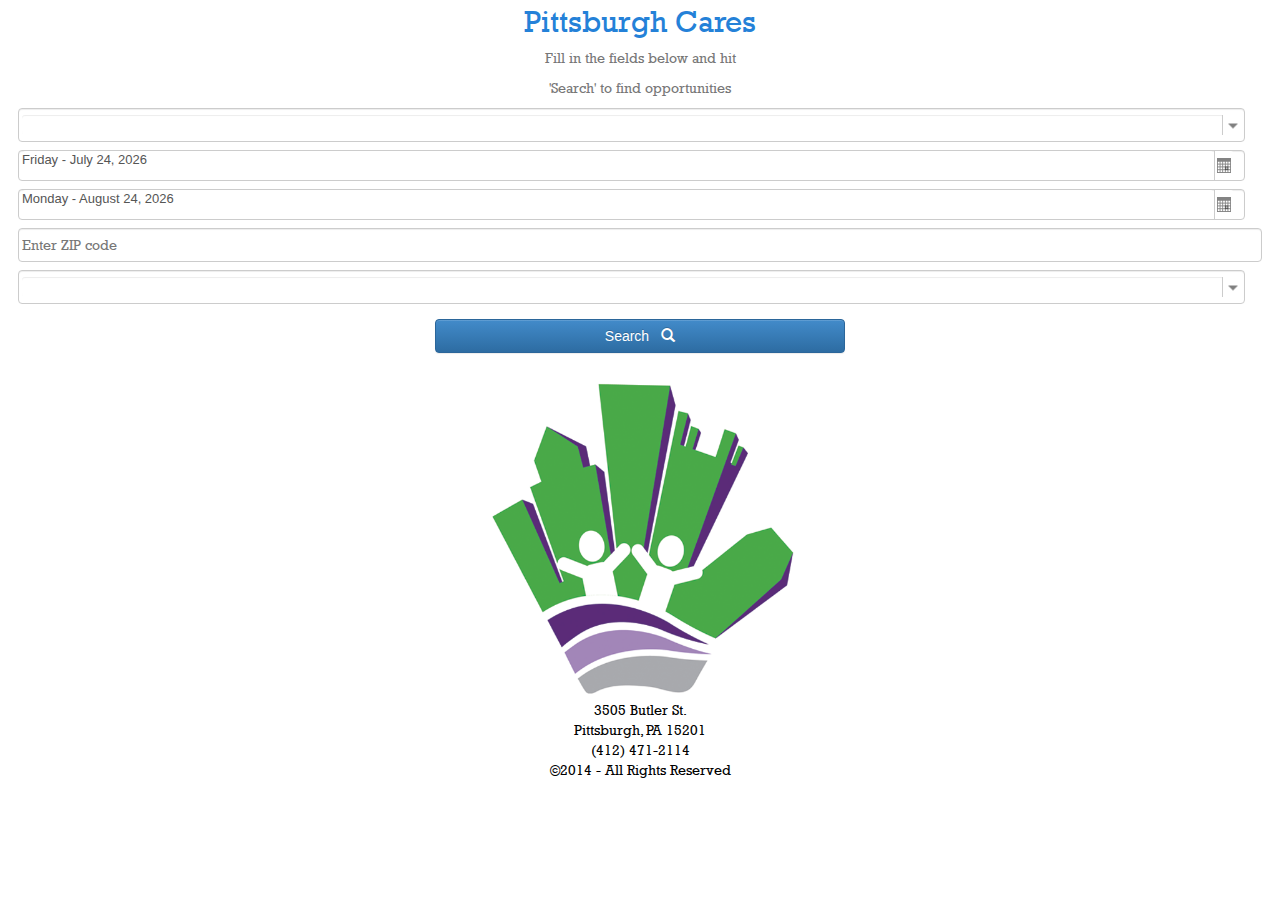
==== src/main/webapp/index.html @ 7ffadb5d "List format working now" ====
<!DOCTYPE html>
<html lang="en">
    <head>
        <title>Pittsburgh Cares Mobile</title>
        <meta http-equiv="Content-Type" content="text/html; charset=UTF-8">

        <meta name="viewport" content="width=device-width, initial-scale=1.0">
        <link href="js/bootstrap/css/bootstrap.css" rel="stylesheet">
        <link href="js/bootstrap/css/bootstrap-theme.css" rel="stylesheet">
        <link href="js/jqwidgets/styles/jqx.base.css" rel="stylesheet" type="text/css"/>
        <link href="js/jqwidgets/styles/jqx.bootstrap.css" rel="stylesheet" type="text/css"/>

        <script src="js/jquery/jquery-2.1.1.js"></script>
        <script src="js/angular/angular.js"></script>
        <script src="js/angular/angular-route.js"></script>
        <script src="js/bootstrap/js/bootstrap.js"></script>
        <script src="js/moment/moment.js"></script>
        <script src="js/jqwidgets/jqxcore.js"></script>
        <script src="js/jqwidgets/jqxdata.js"></script>
        <script src="js/jqwidgets/jqxbuttons.js"></script>
        <script src="js/jqwidgets/jqxdatetimeinput.js"></script>
        <script src="js/jqwidgets/jqxcalendar.js"></script>
        <script src="js/jqwidgets/jqxscrollbar.js"></script>
        <script src="js/jqwidgets/jqxlistbox.js"></script>
        <script src="js/jqwidgets/jqxcombobox.js"></script>
        <script src="js/jqwidgets/jqxtabs.js"></script>
        <script src="js/jqwidgets/jqxangular.js"></script>
        <script src="js/jqwidgets/jqxtooltip.js"></script>
        <script src="js/jqwidgets/globalization/globalize.js"></script>

        <link href="css/pghcares.css" rel="stylesheet">
        <script src="js/module.js" type="text/javascript"></script>
        <script src="js/testdata.js" type="text/javascript"></script>
        <script src="js/searchController.js" type="text/javascript"></script>
        <script src="js/listController.js" type="text/javascript"></script>
        <script src="js/detailsController.js" type="text/javascript"></script>
    </head>
    
    <body ng-app="PGHCaresPhase1">
        <div ng-view class='fill'></div>
    </body>
</html>
---- src/main/webapp/js/jqwidgets/styles/jqx.base.css ----
/*Rounded Corners*/
/*top-left rounded Corners*/
.jqx-rc-tl
{
    -moz-border-radius-topleft: 3px;
    -webkit-border-top-left-radius: 3px;
    border-top-left-radius: 3px;
}
/*top-right rounded Corners*/
.jqx-rc-tr
{
    -moz-border-radius-topright: 3px;
    -webkit-border-top-right-radius: 3px;
    border-top-right-radius: 3px;
}
/*bottom-left rounded Corners*/
.jqx-rc-bl
{
    -moz-border-radius-bottomleft: 3px;
    -webkit-border-bottom-left-radius: 3px;
    border-bottom-left-radius: 3px;
}
/*bottom-right rounded Corners*/
.jqx-rc-br
{
    -moz-border-radius-bottomright: 3px;
    -webkit-border-bottom-right-radius: 3px;
    border-bottom-right-radius: 3px;
}
/*top rounded Corners*/
.jqx-rc-t
{
    -moz-border-radius-topleft: 3px;
    -webkit-border-top-left-radius: 3px;
    border-top-left-radius: 3px;
    -moz-border-radius-topright: 3px;
    -webkit-border-top-right-radius: 3px;
    border-top-right-radius: 3px;
}
/*bottom rounded Corners*/
.jqx-rc-b
{
    -moz-border-radius-bottomleft: 3px;
    -webkit-border-bottom-left-radius: 3px;
    border-bottom-left-radius: 3px;
    -moz-border-radius-bottomright: 3px;
    -webkit-border-bottom-right-radius: 3px;
    border-bottom-right-radius: 3px;
}
/*right rounded Corners*/
.jqx-rc-r
{
    -moz-border-radius-topright: 3px;
    -webkit-border-top-right-radius: 3px;
    border-top-right-radius: 3px;
    -moz-border-radius-bottomright: 3px;
    -webkit-border-bottom-right-radius: 3px;
    border-bottom-right-radius: 3px;
}
/*left rounded Corners*/
.jqx-rc-l
{
    -moz-border-radius-topleft: 3px;
    -webkit-border-top-left-radius: 3px;
    border-top-left-radius: 3px;
    -moz-border-radius-bottomleft: 3px;
    -webkit-border-bottom-left-radius: 3px;
    border-bottom-left-radius: 3px;
}
/*all rounded Corners*/
.jqx-rc-all
{
    -moz-border-radius: 3px;
    -webkit-border-radius: 3px;
    border-radius: 3px;
}
/*reset rounded corners*/
.jqx-rc-reset
{
    -moz-border-radius: 0px !important;
    -webkit-border-radius: 0px !important;
    border-radius: 0px !important;
}

/*Reset Style*/
.jqx-reset
{
    padding: 0;
    margin: 0;
    border: none;
    background: transparent;
    outline: none;
    box-sizing: content-box;
}
.jqx-clear {
    align:left; valign:top; left: 0px; top: 0px; -webkit-appearance: none !important; outline: none !important; padding: 0px; margin: 0px;
}
.jqx-popup {
    box-sizing: content-box;
}
.jqx-position-reset {
    position: static !important; 
}
.jqx-border-reset {
    border: none !important;
}
.jqx-overflow-hidden {
    overflow: hidden !important;
}
.jqx-position-relative {
    position: relative !important;
}
.jqx-position-absolute {
    position: absolute !important;
}
.jqx-max-size {
    width: 100% !important;
    height: 100% !important;
}
.jqx-background-reset {
    background: transparent !important;
}
/*Disable browser selection*/
.jqx-disableselect
{
    -webkit-user-select: none;
    -khtml-user-select: none;
    -moz-user-select: none;
    -o-user-select: none;
    user-select: none;
    -ms-user-select:none;
    -webkit-touch-callout:none;
}
.jqx-enableselect {
    -webkit-user-select: text;
    -khtml-user-select: text;
    -moz-user-select: text;
    -o-user-select: auto;
    -ms-user-select:text;
    user-select:all;
}
.jqx-hideborder
{
    border: none !important;
}
.jqx-hidescrollbars
{
    overflow: hidden !important;
}
/*jqxButton, jqxToggleButton, jqxRepeatButton Style*/
.jqx-button{outline: none; border: 1px solid transparent; padding: 3px; text-align: center; vertical-align: central; margin: 0 0 0 0; cursor: default; }
button.jqx-button, input[type=button].jqx-button,  input[type=submit].jqx-button {
    box-sizing: border-box !important; -moz-box-sizing: border-box !important; 
}

.jqx-buttongroup{}
.jqx-group-button-normal {
    vertical-align: middle;
    text-align: center;
}
/*applied to the link button's anchor element.*/
.jqx-link
{
    text-decoration: none;
    color: #111111;
}

/*shows elements.*/
.jqx-visible
{
    display: block;
}
/*hides elements.*/
.jqx-hidden
{
    display: none;
}
.jqx-widget, .jqx-widget-content, .jqx-widget-header, .jqx-fill-state-normal {
    line-height: 1.231;
}
/*jqxGauge Style*/
.jqx-gauge-label, .jqx-gauge-caption
{
    fill: #333333;
    color: #333333;
    font-size: 11px;
    font-family: Verdana;
}
/*jqxChart Style*/
.jqx-chart-axis-text,
.jqx-chart-label-text, 
.jqx-chart-tooltip-text, 
.jqx-chart-legend-text
{
    fill: #333333;
    color: #333333;
    font-size: 11px;
    font-family: Verdana;
}
.jqx-chart-axis-description
{
    fill: #555555;
    color: #555555;
    font-size: 11px;
    font-family: Verdana;
}
.jqx-chart-title-text
{
    fill: #111111;
    color: #111111;
    font-size: 14px;
    font-weight: bold;
    font-family: Verdana;
}
.jqx-chart-title-description
{
    fill: #111111;
    color: #111111;
    font-size: 12px;
    font-weight: normal;
    font-family: Verdana;
}

/*applied to the Grid's element.*/
.jqx-grid
{
    overflow: hidden;
    border-style: solid;
    border-width: 1px;
}
/*applied to the Pager.*/
.jqx-grid-pager
{
    border: none;
    border-top: 1px solid transparent;
}
/*applied to the Top Pager.*/
.jqx-grid-pager-top
{
    border: none;
    border-bottom: 1px solid transparent;
}
.jqx-grid-pager-number{
    padding: 2px 5px;
    text-decoration: none;
    margin: 1px;
    border: 1px solid transparent;
    color: inherit !important;
    *color: expression(this.parentNode.currentStyle['color']) !important;     
    outline: none;
    font-weight: normal !important;
}

/*applied to the Grid's bottom-right area between the horizontal and vertical scrollbars.*/
.jqx-grid-bottomright
{
   
}
/*applied to the Grid's header area.*/
.jqx-grid-header 
{
    border-style: solid;
    border-width: 0px 0px 1px 0px;
    overflow: hidden;
    border-color: transparent;
    margin: 0px;
    padding: 0px;
 }
 /*applied to the columns.*/
.jqx-grid-column-header, .jqx-grid-columngroup-header {
    border-style: solid;
    border-width: 0px 1px 0px 0px;
    border-color: transparent;
    white-space: nowrap;
    border-style: solid;
    font-weight: normal;  
    overflow: hidden;
    text-align: left;
    padding: 0px;
    margin: 0px;
 }
.jqx-grid-column-header-rtl, .jqx-grid-columngroup-header-rtl {
    border-width: 0px 0px 0px 1px;
}
.jqx-grid-columngroup-header {
    border-bottom-width: 1px;
    border-left-width: 1px;
}
 /*applied to the column's button.*/
 .jqx-grid-column-menubutton {
    border-style: solid;
    border-width: 0px 0px 0px 1px;
    border-color: transparent;
    background-image: url('images/menubutton.png');
    background-repeat: no-repeat;
    background-position: center;
    cursor: pointer;
 }
.jqx-grid-column-menubutton-rtl {
    border-width: 0px 1px 0px 0px;
}
 /*applied to the column's sort button when the sort order is ascending.*/
 .jqx-grid-column-sortascbutton {
    border: none;
    background-image: url('images/sortascbutton.png');
    background-repeat: no-repeat;
    background-position: center;
    cursor: pointer;
 }
 /*applied to the column's sort button when the sort order is descending.*/
  .jqx-grid-column-sortdescbutton {
    border: none;
    background-image: url('images/sortdescbutton.png');
    background-repeat: no-repeat;
    background-position: center;
    cursor: pointer;
 }
  /*applied to the column's filter button.*/
  .jqx-grid-column-filterbutton
 {
    border: none;
    background-image: url('images/filter.png');
    background-repeat: no-repeat;
    background-position: center;
 }
  /*applied to the column's resize line.*/
 .jqx-grid-column-resizeline {
   border-right: 1px dotted #555; 
 }
 /*applied to the validation popup during cell editing.*/
 .jqx-grid-validation
 {
    background: #df2227 !important;
    color: #fff  !important;
    padding: 4px 8px;
 }
.jqx-grid-validation-label {
    color: #fff !important;
    background: #df2227 !important;
    border: 1px solid #df2227 !important;    
}
  .jqx-grid-validation-arrow-up
 {
    background-image: url('images/red_arrow_up.png');
    background-repeat: no-repeat;
    background-position: center center;
 }
  .jqx-grid-validation-arrow-down
 {
    background-image: url('images/red_arrow_down.png');
    background-repeat: no-repeat;
    background-position: center center;
 }
  /*applied to the column's resize start line.*/
  .jqx-grid-column-resizestartline {
   border-right: 1px solid #444; 
 }
  /*applied to the sort ascending menu item in the Grid's Context Menu*/
 .jqx-grid-sortasc-icon
 {
    background-image: url('images/sortasc.png');
    background-repeat: no-repeat;
    background-position: left center;
    width: 16px;
    height: 16px;
    float: left;
    margin-left: -4px;
    margin-right: 4px;
 }
  /*applied to the sort ascending menu item in the Grid's Context Menu*/
 .jqx-grid-sortdesc-icon
 {
    background-image: url('images/sortdesc.png');
    background-repeat: no-repeat;
    background-position: left center;
    width: 16px;
    height: 16px;
    float: left;
    margin-left: -4px;
    margin-right: 4px;
 }
  /*applied to the grid menu's sort remove item/*/
 .jqx-grid-sortremove-icon
 {
    background-image: url('images/sortremove.png');
    background-repeat: no-repeat;
    background-position: left center;
    width: 16px;
    height: 16px;
    float: left;
    margin-left: -4px;
    margin-right: 4px;
 }
   /*applied to the grouping column's drag and drop item when the drop operation is allowed.*/
 .jqx-grid-drag-icon
 {
    background-image: url('images/drag.png');
    background-repeat: no-repeat;
    background-position: left center;
    width: 16px;
    height: 16px;
 }
   /*applied to the grouping column's drag and drop item when the drop operation is not allowed.*/
 .jqx-grid-dragcancel-icon
 {
    background-image: url('images/dragcancel.png');
    background-repeat: no-repeat;
    background-position: left center;
    width: 16px;
    height: 16px;
 }
 /*applied to the 'group by' menu item.*/
 .jqx-grid-groupby-icon
 {
    background-repeat: no-repeat;
    background-position: left center;
    width: 16px;
    height: 16px;
    float: left;
    margin-left: -4px;
    margin-right: 4px;
 }
/*applied to the column anchor tags.*/
 .jqx-grid-column-header a:link, .jqx-grid-column-header a:visited
 {
    display: block;
    margin: 4px;
    height: 18px;
    line-height: 18px !important;
    color: inherit;
    outline: 0 none;
    text-decoration: none;
    cursor: pointer;
}
.jqx-grid-toolbar a:link, .jqx-grid-toolbar a:visited {
    margin: 4px;
    height: 18px;
    line-height: 18px !important;
    color: inherit;
    outline: 0 none;
    text-decoration: none;
    cursor: pointer;
}
/*applied to the groups header area.*/
 .jqx-grid-groups-header, .jqx-grid-toolbar {
    border-style: solid;
    border-width: 0px 0px 1px 0px;
    border-color: #aaa;
    white-space: nowrap;
    overflow: hidden;
    text-align: left;
    padding: 0px;
    margin: 0px;
 }
/*applied to a grouping row.*/
 .jqx-grid-groups-row {
    font-weight:bold;
    white-space: nowrap;
    text-align: left;
    padding: 0px;
    top: 50%;
    margin-top: -8px;
 }
 /*applied to the row details.*/
 .jqx-grid-groups-row-details {
    font-weight: normal;
 }
 /*applied to a grouping column.*/
 .jqx-grid-group-column 
 {
    border: 1px solid transparent;
    white-space: nowrap;
    border-style: solid;
    font-weight: normal;  
    overflow: hidden;
    text-align: left;
    padding: 0px;
    margin: 0px;
 }
 /*applied to the lines between the group columns.*/
  .jqx-grid-group-column-line
 {
    background: #aaa;
 }
 /*applied to the drop line indicators displayed in the grouping header.*/
  .jqx-grid-group-drag-line
 {
    background: #80be09;
 }
 /*applied to the anchor tags inside a grouping column.*/
 .jqx-grid-group-column  a:link{
    display: block;
    margin: 4px;
    height: 18px;
    line-height: 18px !important;
    outline: 0 none;
    text-decoration: none;
    cursor: pointer;
    color: inherit;
    *color: expression(this.parentNode.currentStyle['color']);     
}
 .jqx-grid-group-column  a:visited{
    color: inherit;
    display: block;
    margin: 4px;
    height: 18px;
    line-height: 18px !important;
    outline: 0 none;
    text-decoration: none;
    cursor: pointer;
     *color: expression(this.parentNode.currentStyle['color']);    
}
/*applied to a grid cell*/
.jqx-grid-cell {
    border-style: solid;
    border-width: 0px 1px 1px 0px;
    margin-right: 1px;
    margin-bottom: 1px;
    border-color: transparent;  
    background: #fff;
    white-space: nowrap;
    font-weight: normal; 
    font-size: inherit;
    overflow: hidden; 
    position: absolute !important; 
    height: 100%; 
 }
.jqx-grid-cell-locked {
    color: #aaa !important;
}
/*applied to a grid cell that is part of a rows group.*/
 .jqx-grid-group-cell{ 
    overflow: hidden; 
    position: absolute !important; 
    height: 100%; 
    background: #fff;
 }
/*applied to the grid cells in the sort column*/
 .jqx-grid-cell-sort {
    background-color: #f0f0f0;
 }

 /*applied to the grid cells in the filter column*/
 .jqx-grid-cell-filter {
    background-color: #e6e6e6;
 }
 /*applied to the grid cells area.*/
.jqx-grid-content {
    border-style: solid;
    border-width: 0px 0px 0px 0px;
    border-color: transparent;
    white-space: nowrap;
    overflow: hidden;
 }
 /*applied to a grid cell that is part of a rows group.*/
.jqx-grid-group-cell, .jqx-grid-empty-cell {
    border-style: solid;
    border-width: 0px 0px 1px 0px;
    white-space: nowrap;
    font-weight: normal;   
 }
.jqx-widget .jqx-grid-cleared-cell, .jqx-grid-cleared-cell {
    border: transparent !important;
}
.jqx-grid-cell-wrap {white-space: normal;}

.jqx-tree-grid-indent {
    width: 14px;
    display: inline-block;
    height: 8px;
    overflow: hidden;
    vertical-align: top;
}
.jqx-tree-grid-title {
    text-decoration: none;
    vertical-align: top;
    white-space: nowrap;
    overflow: hidden;
    text-overflow: ellipsis;
}
.jqx-tree-grid-collapse-button, .jqx-tree-grid-expand-button {
    display: inline-block;
    margin-top: 2px;
    margin-right: 0px;
    position: relative;
    width: 14px;
    height: 13px;   
    vertical-align: top;
}
.jqx-tree-grid-checkbox {
   float: none !important; 
   width: 14px;
   height: 14px;
   cursor: pointer;
   margin-right: 2px !important;
   margin-left: 2px !important;
}
.jqx-tree-grid-icon {
   float: none !important; 
   width: 14px;
   height: 14px;
   margin-right: 4px;
}
.jqx-tree-grid-icon-rtl {
   margin-right: 0px;
   margin-left: 4px;
}
.jqx-tree-grid-icon-size {
   width: 14px;
   height: 14px;
   line-height: 16px;
}

.jqx-tree-grid-checkbox-tick {
    width: 100%;
    height: 100%;
}
.jqx-tree-grid-expand-button {
    height: 10px;
    width: 14px;
    vertical-align: top;
}

/*applied to a cell in jqxDataTable*/
.jqx-cell {
    min-height: 23px;
    padding: 6px 4px;
    margin: 0;
    border-collapse: separate;
    border-spacing: 0px;
    overflow: hidden;
    text-overflow: ellipsis;
    border: 1px solid transparent;
    border-top-width: 0px;
    border-left-width: 0px;
    box-sizing: border-box;
    -moz-box-sizing: border-box;
    white-space: normal;
    line-height: 1.231;
}
.jqx-grid-cell-nowrap {white-space: nowrap;}

.jqx-cell-editor {
    padding-left: 4px !important;
    padding-right: 3px !important;
}
.jqx-left-align {
    text-align: left;
}
.jqx-center-align {
    text-align: center;
}
.jqx-right-align {
    text-align: right;
}

.jqx-grid-table .jqx-grid-cell {
    position: static !important;
    zoom: 1;
}
/*applied to the Grid's Table element.*/
.jqx-grid-table {
    font-size: 13px;
    table-layout: fixed;
    margin: 0px;
    padding: 0px;
    border-collapse: separate;
    border-spacing: 0px;
    -webkit-overflow-scrolling: touch;
    outline: none;
    zoom: 1;
    empty-cells: show;
    border-right: 1px solid #aaa;
    line-height: 1.231;
    width: auto;
    border: none;
}
.jqx-grid-table-rtl {
    border-left-width: 1px;
    border-right-width: 0px;
}
.jqx-details table {
   border-collapse: collapse;
   table-layout: fixed;
   border-spacing: 0px;
}

 /*applied to a grid cell that is part of a details row and grouping is enabled.*/
.jqx-grid-group-details-cell {

 }
 /*applied to a grid cell that is part of a details row.*/
.jqx-grid-details-cell {
    border-width: 0px 1px 0px 0px;
 }
  /*applied to a grid cell. Represents the alternating cell background.*/
.jqx-grid-cell-alt {
    background: #f9f9f9;  
 }
/*applied to a sorted and alternating grid cell*/
.jqx-grid-cell-sort-alt {
    background-color: #e5e5e5;
 }/*applied to a sorted and alternating grid cell*/
.jqx-grid-cell-filter-alt {
    background-color: #f0f0f0;
 }
  /*applied to a pinned grid cell.*/
.jqx-grid-cell-pinned {
    background-color: #e5e5e5;
 }
 /*applied to a pinned grid cell. Represents the alternating cell background.*/
.jqx-grid-cell-pinned-alt {
    background-color: #e5e5e5;
 }
 /*applied to a selected grid cell.*/
 .jqx-grid-cell-selected {
    border-left: 0px solid transparent;
 }
 .jqx-cell-rtl {
   border-left-width: 1px;
   border-right-width: 0px;
 }
 .jqx-grid-cell-rtl {
    border-width: 0px 0px 1px 1px;
 }
 .jqx-grid-table .jqx-grid-cell {
   border-width: 0px 0px 1px 1px;
 }
 .jqx-grid-table .jqx-grid-cell:first-child {
    border-left-width: 0px;
 }

  /*applied to the selection area.*/
 .jqx-grid-selectionarea {
    border: 1px solid transparent;
    opacity: 0.5;
    filter: alpha(opacity=50);
 }
 /*applied to a hovered grid cell.*/
 .jqx-grid-cell-hover {
    border-color: transparent;
 }
  /*applied to a grid cell when the grid is empty.*/
 .jqx-grid-empty-cell{ overflow: visible; border-bottom: none;}

 /*applied to the Grid when its loading the data.*/
 .jqx-grid-load
{
    padding-right: 0px;
    background-image: url(images/loader.gif);
    background-position: 50% 50%;
    background-repeat: no-repeat;  
    z-index: 9999;
    display: block;
}
/*applied to a group's collapse button.*/
.jqx-grid-group-collapse
{
    padding-right: 0px;
    background-image: url(images/icon-right.png);
    background-position: 50% 50%;
    background-repeat: no-repeat;
    cursor: pointer;
}
.jqx-grid-group-collapse-rtl
{
    padding-right: 0px;
    background-image: url(images/icon-left.png);
    background-position: 50% 50%;
    background-repeat: no-repeat;
    cursor: pointer;
}
/*applied to a group's expand button.*/
.jqx-grid-group-expand, .jqx-grid-group-expand-rtl
{
    padding-right: 0px;
    background-image: url(images/icon-down.png);
    background-position: 50% 50%;
    background-repeat: no-repeat;
    cursor: pointer;
}
/*jqxProgresBar Style*/
.jqx-progressbar
{
    overflow: hidden;
    outline: none;
    border: 1px solid transparent;
    height: 2em;
}
/*applied to the progressbar's value element*/
.jqx-progressbar-value
{
    outline: none;
    border: 0px solid transparent;
    height: 100%;
}
/*applied to the progress bar's vertical value element- when the widget's orientation is 'vertical'*/
.jqx-progressbar-value-vertical
{
    outline: none;
    border: 0px solid transparent;
    height: 100%;
    background: transparent;
}
/*applied to the progressbar's text element*/
.jqx-progressbar-text
{
    font-size: 10px;
    border: none;
}
/*applied to the progress bar when the widget is in disabled state*/
.jqx-progressbar-disabled
{
    outline: none;
    border: 1px solid transparent; 
    height: 2em;
}

/*jqxMenu Style*/
.jqx-menu
{
    border: 1px solid transparent;
    float: none;
    margin: 0px;
    height: 100%;
    padding: 0px;
    overflow: hidden;
    text-align: left;
}
.jqx-menu-dropdown-column
{
    float: left;
}
/*applied to the menu when it is horizontal. Sets the menu's background*/
.jqx-menu-horizontal
{
    margin: 0px;
    padding: 0px;
    overflow: hidden;
    text-align: center;
}
/*applied to the menu when it is vertical. Sets the menu's background*/
.jqx-menu-vertical
{
    text-align: left;
}
/*applied to the sub menu. Sets the sub menu's background*/
.jqx-menu-dropdown
{
    left: 100%;
    margin: 0px;
    padding: 0px;
    right: 0;
    overflow: hidden;
    display: none;
    float: none;
    width: 150px;
    border-style: solid;
    border-width: 1px;
    text-align: left;
    padding: 2px;
}
/*applied to the sub menu's ul elements.*/
.jqx-menu-dropdown ul
{
    left: 100%;
    margin: 0px;
    padding: 0px;
    right: 0;
    overflow: hidden;
    border: none;
}
/*applied to the menu's ul elements.*/
.jqx-menu ul
{
    left: 100%;
    margin: 0px;
    padding: 2px;
    right: 0;
    overflow: hidden;
    background-color: transparent;
    border: none;
}
/*applied to the menu's li elements.*/
.jqx-menu li, .jqx-menu-dropdown li
{
    line-height: 1.3 !important;
}
/*applied to the top level menu items.*/
.jqx-menu-item-top
{
    border: 1px solid transparent;
    text-indent: 0;
    list-style: none;
    padding: 4px 8px 4px 8px;
    left: 100%;
    overflow: hidden;
    color: inherit;
    right: 0;
    margin: 0px 1px 0px 1px;
    cursor: pointer;
}
/*applied to the sub menu items.*/
.jqx-menu-item
{
    border: 1px solid transparent;
    text-indent: 0;
    list-style: none;
    padding: 4px 8px 4px 8px;
    margin: 1px;
    float: none;
    overflow: hidden;
    left: 100%;
    color: inherit;
    right: 0;
    text-align: left;
    cursor: pointer;
    *color: expression(this.parentNode.currentStyle['color']);     
}
/*applied to a sub menu item when the mouse is over the item.*/
.jqx-menu-item-hover
{
    color: inherit;
    right: 0;
    list-style: none;
    margin: 1px;
    left: 100%;
    padding: 4px 8px 4px 8px;
    text-align: left;
    cursor: pointer;
    *color: expression(this.parentNode.currentStyle['color']);     
}
/*applied to a top-level menu item when the mouse is over it.*/
.jqx-menu-item-top-hover
{
    color: inherit;
    right: 0;
    list-style: none;
    margin: 0px 1px 0px 1px;
    left: 100%;
    padding: 4px 8px 4px 8px;
    top: 50%;
    cursor: pointer;
    *color: expression(this.parentNode.currentStyle['color']);     
}
/*applied to a sub menu item when its sub menu is opened.*/
.jqx-menu-item-selected
{
    right: 0;
    list-style: none;
    margin: 1px;
    left: 100%;
    padding: 4px 8px 4px 8px;
    text-align: left;
    cursor: pointer;
    *color: expression(this.parentNode.currentStyle['color']);     
}
/*applied to a disabled sub menu item.*/
.jqx-menu-item-disabled
{

}
/*applied to a top-level menu item when its sub menu is opened.*/
.jqx-menu-item-top-selected
{
    right: 0;
    list-style: none;
    margin: 0px 1px 0px 1px;
    left: 100%;
    padding: 4px 8px 4px 8px;
    cursor: pointer;
}
/*applied to the menu separator items.*/
.jqx-menu-item-separator
{
    text-indent: 0;
    background-color: #ddd;
    border: none;
    list-style: none;
    height: 1px;
    line-height:0 !important;
    padding: 0px;
    margin: 1px 2px 1px 2px;
    float: none;
    overflow: hidden;
    left: 100%;
    color: inherit;
    right: 0;
    font-size: 1px;
}
/*applied to a sub menu item when it has sub menu items. Displays right arrow icon.*/
.jqx-menu-item-arrow-right
{
    background-image: url(images/icon-right.png);
}
/*applied to a sub menu item when it has sub menu items. Displays down arrow icon.*/
.jqx-menu-item-arrow-down
{
    background-image: url(images/icon-down.png);
}
/*applied to a sub menu item when it has sub menu items. Displays up arrow icon.*/
.jqx-menu-item-arrow-up
{
    background-image: url(images/icon-up.png);
}
.jqx-menu-minimized {
    position: relative;
}
.jqx-menu-title {
    position: relative;
    float: right;
    margin-top: 4px;
    padding-top: 4px;
    padding-right: 20px;
}
.jqx-menu-minimized-button
{
    background-image: url('images/icon-menu-minimized.png');
    background-repeat: no-repeat;
    background-position: left center;
    height: 24px;
    width: 24px;
    padding: 0px;
    margin-left: 7px;
    margin-top: 4px;
    float : left;
}
.jqx-menu-ul-minimized {
    display: normal!important;
    width: auto !important;
}
.jqx-menu-ul-minimized ul {
    margin-top: 0px;
    margin-bottom: 0px;
    padding-top: 0px;
    padding-bottom: 0px;
    -webkit-box-shadow: none !important;
    -moz-box-shadow   : none !important;
    -o-box-shadow     : none !important;
    box-shadow        : none !important;
}
.jqx-menu-minimized li:last-child {
    padding-bottom: 0px;
    margin: 0px;
}
.jqx-menu-item-arrow-right, .jqx-menu-item-arrow-down, .jqx-menu-item-arrow-up, .jqx-menu-item-arrow-right {
    background-position: 100% 50%;
    background-repeat: no-repeat;
    padding-right: 0px;
    margin-right: -8px;
    width: 17px;
    height: 15px;
}
/*applied to a sub menu item when it has sub menu items. Displays left arrow icon.*/
.jqx-menu-item-arrow-left
{
    padding-right: 0px;
    padding-left: 5px;
    width: 17px;
    height: 15px;
    background-image: url(images/icon-left.png);
    background-position: 0 50%;
    background-repeat: no-repeat;
}
/*applied to a sub menu item when it has sub menu items and its sub menu is opened. Displays right arrow icon.*/
.jqx-menu-item-arrow-right-selected
{
    background-image: url(images/icon-right.png);
}
/*applied to a sub menu item when it has sub menu items and its sub menu is opened. Displays down arrow icon.*/
.jqx-menu-item-arrow-down-selected
{
    background-image: url(images/icon-down.png);
}
/*applied to a sub menu item when it has sub menu items and its sub menu is opened. Displays up arrow icon.*/
.jqx-menu-item-arrow-up-selected
{
    background-image: url(images/icon-up.png);
}
.jqx-menu-item-arrow-right-selected, .jqx-menu-item-arrow-up-selected, .jqx-menu-item-arrow-down-selected, .jqx-menu-item-arrow-top-right {
    padding-right: 0px;
    margin-right: -8px;
    width: 17px;
    height: 15px;
    background-position: 100% 50%;
    background-repeat: no-repeat;
}
/*applied to a top-level menu item when it has sub menu items. Displays right arrow icon.*/
.jqx-menu-item-arrow-top-right
{
    background-image: url(images/icon-right.png);
}
/*applied to a sub menu item when it has sub menu items and its sub menu is opened. Displays left arrow icon.*/
.jqx-menu-item-arrow-left-selected
{
    background-image: url(images/icon-left.png);
}
/*applied to a top-level menu item when it has sub menu items. Displays left arrow icon.*/
.jqx-menu-item-arrow-top-left
{
    background-image: url(images/icon-left.png);
}
.jqx-menu-item-arrow-left-selected, .jqx-menu-item-arrow-top-left {
    background-position: 0 50%;
    background-repeat: no-repeat;
    padding-right: 0px;
    padding-left: 5px;
    width: 17px;
    height: 15px;
}
/*applied to the anchor elements*/
.jqx-menu-item a:link, .jqx-menu-item a:visited, .jqx-menu-item a:hover, .jqx-menu-item-top a:link, .jqx-menu-item-top a:visited, .jqx-menu-item-top a:hover
{
    text-decoration: none;
    color: inherit;
    outline: none;
    background-color: transparent;
    *color: expression(this.parentNode.currentStyle['color']);     
}

/*applied to the menu widget when it is disabled.*/
.jqx-menu-disabled
{
    cursor: default;
}
/*applied to the anchor elements of all disabled menu items.*/
.jqx-menu-disabled a:link
{
    cursor: default;
    text-decoration: none;
}
.jqx-menu-disabled a:visited
{
    cursor: default;
    text-decoration: none;
}
.jqx-menu-disabled a:hover
{
    cursor: default;
}
.jqx-menu-dropdown
{
    right: -1px;
}

/*jqxtree Style*/
.jqx-tree
{
    left: 100%;
    right: 0;
    float: none;
    margin: 0px;
    border-style: solid;
    border-width: 1px;
    padding: 0px;
    overflow: hidden;
    text-align: left;
    outline: none;
    white-space: nowrap;
    line-height: 14px !important;
}
/*applied to the jqxTree root UL element.*/
.jqx-tree-dropdown-root
{
    left: 100%;
    padding: 0px 5px 0px 5px;
    right: 0;
    display: block;
    float: none;
    background-color: transparent;
    border-style: solid;
    border-width: 0px;
    border-color: #fff;
    text-align: left;
    outline: none;
    white-space: nowrap;
    margin: 0px;
}
.jqx-tree-dropdown-root-rtl {
    padding: 0px 5px 0px 0px;
    text-align: right;
    float: right;
    margin: 0px;
}

/*applied to the jqxTree UL elements.*/
.jqx-tree-dropdown
{
    left: 100%;
    margin: 0px;
    padding: 0px 0px 0px 10px;
    right: 0;
     display: block;
    float: none;
    background-color: transparent;
    border-style: solid;
    border-width: 0px;
    border-color: transparent;
    text-align: left;
    outline: none;
}
.jqx-tree-dropdown-rtl {
   padding: 3px 0px 0px 0px;
   text-align: right;
}

/*applied to a tree item.*/
.jqx-tree-item
{
    border: 1px solid transparent;
    text-indent: 0;
    list-style: none;
    padding: 3px;
    margin: 0px;
    float: none;
    overflow: hidden;
    left: 100%;
    right: 0;
    text-align: left;
    cursor: default;
    text-decoration: none;
}
/*applied to the jqxTree LI elements.*/
.jqx-tree-item-li
{
    text-indent: 0;
    background-color: transparent;
    border: 0px solid transparent;
    list-style: none;
    left: 100%; 
    right: 0;
    text-align: left;
    outline: none;
    margin: 0px;
    margin-top: 1px;
    padding: 0px;
}
/*applied to the last LI elements in an UL element.*/
.jqx-tree-item-u-last
{
    margin: 0px 0px 0px 0px;
}
/*applied to a tree item when the mouse is over the item.*/
.jqx-tree-item-hover
{
    color: inherit;
    right: 0;
    padding: 3px;
    margin: 0px;
    list-style: none;
    left: 100%;
    cursor: pointer;
    text-decoration: none;
}
/*applied to a tree item when the item is selected.*/
.jqx-tree-item-selected
{
    color: inherit;
    right: 0;
    padding: 3px;
    margin: 0px;
    list-style: none;
    left: 100%;
    cursor: pointer;
    text-decoration: none;
}
.jqx-tree-item-rtl {
    text-align: right;
}
.jqx-tree-item-li-rtl {
    text-align: right;
}
/*applied to the anchor element of a tree item.*/
.jqx-tree-item a:link, .jqx-tree-item a:visited
{
    text-indent: 0;
    background-color: transparent;
    border: 0px solid transparent;
    list-style: none;
    padding: 0px;
    margin: 0px;
    float: none;
    overflow: hidden;
    left: 100%;
    color: inherit;
    right: 0;
    text-align: left;
    cursor: pointer;
    text-decoration: none;
    outline: none;
}
.jqx-tree-item-selected, .jqx-tree-item-hover a:hover
{
    color: inherit;
}
.jqx-tree-item-selected, .jqx-tree-item-hover a:visited
{
    color: inherit;
}

/*applied to a tree item when the item is disabled.*/
.jqx-tree-item-disabled
{

}
/*applied to a tree item when it has sub items and is collapsed. Displays an arrow icon next to the item.*/
.jqx-tree-item-arrow-collapse, .jqx-tree-item-arrow-collapse-hover
{
    padding-right: 0px;
    width: 17px;
    height: 17px;
    background-image: url(images/icon-right.png);
    background-position: 100% 50%;
    background-repeat: no-repeat;
    cursor: pointer;
}
.jqx-tree-item-arrow-collapse-rtl, .jqx-tree-item-arrow-collapse-hover-rtl {
    background-image: url(images/icon-left.png);
}

/*applied to a tree item when it has sub items and is expanded. Displays an arrow icon next to the item.*/
.jqx-tree-item-arrow-expand, .jqx-tree-item-arrow-expand-hover
{
    padding-right: 0px;
    width: 17px;
    height: 17px;
    background-image: url(images/icon-down.png);
    background-position: 100% 50%;
    background-repeat: no-repeat;
    cursor: pointer;
}
/*applied to the tree when it is disabled.*/
.jqx-tree-disabled
{
    cursor: default;
}
/*applied to the anchor elements in a tree when it is disabled.*/
.jqx-tree-disabled a:link
{
    cursor: default;
    text-decoration: none;
}
.jqx-tree-disabled a:visited
{
    cursor: default;
    text-decoration: none;
}
.jqx-tree-disabled a:hover
{
    cursor: default;
}


/*jqxTabs*/
.jqx-tabs
{
    outline: none;
    margin: 0 0 0 0;
    padding: 0px;
    overflow: hidden;
    background: transparent;
    border: 1px solid transparent;
}
/*applied to the tab close button.*/
.jqx-tabs-close-button
{
    outline: none;
    background-image: url(images/close.png);
    cursor: pointer;
    margin: 0 0 0 0;
    padding: 0 0 0 0;
    position: relative;
    left: 5px;
}
/*applied to the tab close button when the tab is selected.*/
.jqx-tabs-close-button-selected
{
    outline: none;
    background-image: url(images/close.png);
    cursor: pointer;
    margin: 0 0 0 0;
    padding: 0 0 0 0;
}
/*applied to the tab close button when the mouse is over the tab.*/
.jqx-tabs-close-button-hover
{
    outline: none;
    background-image: url(images/close.png);
    cursor: pointer;
    margin: 0 0 0 0;
    padding: 0 0 0 0;
}
/*applied to the tab's left scroll arrow.*/
.jqx-tabs-arrow-left
{
    outline: none;
    position: relative;
    z-index: 15;
    float: left;
    cursor: pointer;
    margin: 0 0 0 0;
    padding: 0 0 0 0;
    background-image: url('images/icon-left.png');
    background-repeat: no-repeat;
    background-position: center;
}
/*applied to the tab's right scroll arrow.*/
.jqx-tabs-arrow-right
{
    outline: none;
    position: relative;
    z-index: 15;
    background-image: url('images/icon-right.png');
    background-repeat: no-repeat;
    background-position: center;
    float: left;
    cursor: pointer;
    margin: 0 0 0 0;
    padding: 0 0 0 0;
}
.jqx-tabs-arrow-background
{
    background: #eeeeee;
}
/*applied to the tab's title.*/
.jqx-tabs-title
{
    outline: none;
    display: block;
    cursor: pointer;
    white-space: nowrap;
    left: 100%;
    right: 0;
    text-indent: 0px;
    list-style: none;
    border: 1px solid transparent;
    margin: 0px 2px 0px 0px;
    overflow: hidden;
    z-index: 1;
    padding-left: 13px;
    padding-right: 13px;
    padding-bottom: 5px;
    padding-top: 5px;
    background: transparent;
    height: auto;
    position: relative; 
}
.jqx-tabs-title-bottom
{
}
.jqx-tabs-title a:link
{
    color: inherit;
    *color: expression(this.parentNode.currentStyle['color']);    
    text-decoration: none;
}
.jqx-tabs-title a:hover
{
    color: inherit;
    *color: expression(this.parentNode.currentStyle['color']);
    text-decoration: none;
}
.jqx-tabs-title a:active
{
    color: inherit;
    *color: expression(this.parentNode.currentStyle['color']);
    text-decoration: none;
}
.jqx-tabs-title a:visited
{
    color: inherit;
    *color: expression(this.parentNode.currentStyle['color']);
    text-decoration: none;
}
/*applied to the tab's title when the tab is selected and the jqxTab's position property is set to 'top' .*/
.jqx-tabs-title-selected-top
{
    z-index: 99;
    outline: none;
    border-top: 1px solid transparent;
    border-left: 1px solid transparent;
    border-right: 1px solid transparent;
    border-bottom: 1px solid #fff;
    background-color: #fff;
    padding-bottom: 7px;
}
/*applied to the tab's title when the tab is selected and the jqxTab's position property is set to 'bottom' .*/
.jqx-tabs-title-selected-bottom
{
    outline: none;
    border-top: 1px solid #fff;
    border-left: 1px solid transparent;
    border-right: 1px solid transparent;
    border-bottom: 1px solid transparent;
    padding-top: 7px;
    padding-bottom: 5px;
    margin-top: -2px;
    background-color: #fff;
}
/*applied to the tab's title when the tab is hovered and the jqxTab's position property is set to 'top' .*/
.jqx-tabs-title-hover-top
{
    outline: none;
    border: 1px solid transparent;    
    padding-bottom: 5px;
}
/*applied to the tab's title when the tab is hovered and the jqxTab's position property is set to 'bottom' .*/
.jqx-tabs-title-hover-bottom
{
    outline: none;
    border: 1px solid transparent;
    padding-top: 5px;
}
/*applied to the tab's title when the tab is disabled.*/
.jqx-tabs-title-disable
{
 
}
/*applied to the tab's header.*/
.jqx-tabs-header
{
    padding-left: 0px;
    padding-right: 0px;
    padding-top: 3px;
    padding-bottom: 1px;
    margin: 0px;
    border-top: 0px solid transparent;
    border-left: 0px solid transparent;
    border-right: 0px solid transparent;
    border-bottom: 1px solid #aaa;
    background: #eeeeee;
}
/*applied to the tab's header when the position is bottom.*/
.jqx-tabs-header-bottom
{
    padding-top: 1px;
    padding-bottom: 3px;
    border-top: 0px solid #aaa;
    border-left: 0px solid transparent;
    border-right: 0px solid transparent;
    border-bottom: 1px solid transparent;
}
/*applied to the tab's header when the tab is collapsed.*/
.jqx-tabs-header-collapsed
{
    border: 1px solid #aaa;
}
/*applied to the tab's header when the position is bottom and tab is collapsed.*/
.jqx-tabs-header-collapsed-bottom
{
    border: 1px solid #aaa;
}
.jqx-tabs-collapsed
{
    border: 0px solid transparent;
}
.jqx-tabs-collapsed-bottom
{
    border: 0px solid transparent;
}
/*applied to the tab's selection tracker container element.*/
.jqx-tabs-selection-tracker-container
{
    outline: none;
    position: relative;
    text-indent: 0px;
    margin: 0 0 0 0;
    padding: 0 0 0 0;
    width: 100%;
    background: transparent;
    height: 0px;
}
/*applied to the tab's selection tracker when the jqxTab's position property is set to 'top'.*/
.jqx-tabs-selection-tracker-top
{
    border-top: 1px solid transparent;
    border-left: 1px solid transparent;
    border-right: 1px solid transparent;
    padding-bottom: 2px;
    background-color: #fff;
    outline: none;
    position: absolute;
    z-index: 10;
}
/*applied to the tab's selection tracker when the jqxTab's position property is set to 'bottom'.*/
.jqx-tabs-selection-tracker-bottom
{
    border-left: 1px solid transparent;
    border-right: 1px solid transparent;
    border-bottom: 1px solid transparent;
    background-color: #fff;
    outline: none;
    position: absolute;
    z-index: 10;
    margin-top: -1px;
    padding-bottom: 2px;
}
/*applied to the tab's content element which represents a DIV element.*/
.jqx-tabs-content
{
    outline: none;
    border-bottom: 0px solid transparent;
    border-left: 0px solid transparent;
    border-right: 0px solid transparent;
    border-top: 0px solid transparent;
    text-align: left;
    clear: both;
}
.jqx-tabs-content-element
{
    height: 100%;
    overflow: auto;
}

/*jqxCheckBox*/
.jqx-checkbox
{
    text-align: left;
    border: none;
    outline: none;
    margin: 0 0 0 0;
    white-space: nowrap;
    text-overflow: ellipsis;
}
/*applied to the check box.*/
.jqx-checkbox-default
{
    text-align: left;
    float: left;
    padding: 0px;
    border: 1px solid transparent;
    outline: none;
    margin: 0px 3px 0px 3px;
}
/*applied to the check box when the mouse cursor is over it.*/
.jqx-checkbox-hover
{
    cursor: pointer;
    float: left;
    padding: 0px;
    border: 1px solid transparent;
    outline: none;
    margin: 0px 3px 0px 3px;
}
/*applied to the widget when it is disabled.*/
.jqx-checkbox-disabled
{
    cursor: default;
    background: transparent;
    padding: 0px;
    border: none;
    outline: none;
    margin: 0px 0px 0px 0px;
}
/*applied to the check box when the widget is disabled.*/
.jqx-checkbox-disabled-box
{
    float: left;
    padding: 0px;
    border: 1px solid transparent;
    outline: none;
    margin: 0px 3px 0px 3px;
}
/*applied to the check box when it is checked. Displays a check icon.*/
.jqx-checkbox-check-checked
{
    float: left;
    background: transparent url(images/check_black.png) center center no-repeat;
    padding: 0px;
    border: none;
    outline: none;
    margin: 0 0 0 0;
}
/*applied to the check box when the widget is disabled. Displays a disabled check icon.*/
.jqx-checkbox-check-disabled
{
    float: left;
    background: transparent url(images/check_disabled.png) center center no-repeat;
    padding: 0px;
    border: none;
    outline: none;
    margin: 0 0 0 0;
}
/*applied to the check box when its state is indeterminate.*/
.jqx-checkbox-check-indeterminate
{
    float: left;
    background: transparent url(images/check_indeterminate_black.png) center center no-repeat;
    padding: 0px;
    border: none;
    outline: none;
    margin: 0 0 0 0;
}
/*applied to the check box when its state is indeterminate and it is disabled.*/
.jqx-checkbox-check-indeterminate-disabled
{
    float: left;
    background: transparent url(images/check_indeterminate_disabled.png) center center no-repeat;
    padding: 0px;
    border: none;
    outline: none;
    margin: 0 0 0 0;
}
/*applied to the check box when its in rtl mode.*/
.jqx-checkbox-rtl {
    float: right;
}
/*jqxRadioButton*/
.jqx-radiobutton
{
    text-overflow: ellipsis;
    border: none;
    outline: none;
    margin: 0 0 0 0;
    white-space: nowrap;
}
/*applied to the radio button.*/
.jqx-radiobutton-default
{
    cursor: pointer;
    float: left;
    background: transparent url(images/roundbg_classic_normal.png) left center scroll repeat-x;
    padding: 0px;
    border: 1px solid transparent;
    outline: none;
    margin: 1px 3px 0px 3px;
    -moz-border-radius: 100%;
    -webkit-border-radius: 100%;
    border-radius: 100%;
}
/*applied to the radio button when the mouse is over it.*/
.jqx-radiobutton-hover
{
    cursor: pointer;
    float: left;
    background: transparent;
    padding: 0px;
    border: 1px solid transparent;
    outline: none;
    margin: 1px 3px 0px 3px;
    -moz-border-radius: 100%;
    -webkit-border-radius: 100%;
    border-radius: 100%;
}
/*applied to the radio button when it is disabled.*/
.jqx-radiobutton-disabled
{
    cursor: default;
}
/*applied to the radio button's radio icon when it is disabled.*/
.jqx-radiobutton-disabled-box
{
}
/*applied to the radio button when it is checked.*/
.jqx-radiobutton-check-checked
{
    float: left;
    background: transparent url(images/roundbg_check_black.png) left top no-repeat;
    padding: 0px;
    border: 1px solid transparent;
    outline: none;
    margin: 0 0 0 0;
    -moz-border-radius: 100%;
    -webkit-border-radius: 100%;
    border-radius: 100%;
    width: 7px; 
    height: 7px;
    margin-left: 2px;
    margin-top: 2px;
}
/*applied to the radio button when it is checked and disabled.*/
.jqx-radiobutton-check-disabled
{
}
/*applied to the radio button when it is in indeterminate state.*/
.jqx-radiobutton-check-indeterminate
{
    float: left;
    background: transparent url(images/roundbg_check_indeterminate.png) left top no-repeat;
    padding: 0px;
    border: none;
    outline: none;
    margin: 0 0 0 0;
    -moz-border-radius: 100%;
    -webkit-border-radius: 100%;
    border-radius: 100%; 
    width: 6px; 
    height: 6px;
    margin-left: 2px;
    margin-top: 2px;  
}
/*applied to the radio button when it is in indeterminate state and disabled.*/
.jqx-radiobutton-check-indeterminate-disabled
{
}
/*applied to the radio button when its in rtl mode.*/
.jqx-radiobutton-rtl {
    float: right;
}

/*jqxRating*/
.jqx-rating
{
    margin: 0px;
    padding: 0px;
    outline: none;
    overflow: hidden;
}
.jqx-rating-image
{
    border-width: 0px;
}
.jqx-rating-image-default
{
    margin: 0px;
    padding: 0px;
    outline: none;    
    background-color: transparent;
    background-repeat: no-repeat;
    cursor: pointer;
    background-image: url(images/star.png);
    overflow: hidden;
}
/*applied to the rating when it is hovered.*/
.jqx-rating-image-hover
{
    background-color: transparent;
    padding: 0px;
    background-repeat: no-repeat;
    cursor: pointer;
    background-image: url(images/star_hover.png);
    overflow: hidden;
}
/*applied to the rating when it is disabled.*/
.jqx-rating-image-backward
{
    background-color: transparent;
    padding: 0px;
    background-repeat: no-repeat;
    cursor: pointer;
    background-image: url(images/star_disabled.png);
    overflow: hidden;
}
/*jqxCalendar Style*/
.jqx-calendar
{
    border: 1px solid transparent;
    -webkit-appearance: none;
    overflow: hidden;
    outline: none;
    padding: 0px;
    margin: 0 0 0 0;
    cursor: default;
    border-collapse: separate;
}
.jqx-calendar td {
    padding-top: 0px;
    padding-bottom: 0px;
    border-collapse: separate;
    border-spacing: 1px;
    font-size: 13px;
    line-height: 1.231;
}
.jqx-calendar table {
    margin: 0px;
    padding: 0px;
    border-collapse: separate;
    border-spacing: 1px;
    font-size: 13px;
    line-height: 1.231;
}
/*applied to the calendar's row header. This header displays the week numbers.*/
.jqx-calendar-row-header
{
    outline: none;
    border: 0px solid #f2f2f2;
    padding: 0;
    margin: 0 0 0 0;
    cursor: default;
}
/*applied to the calendar's column. This header displays the day names.*/
.jqx-calendar-column-header
{
    outline: none;
    text-align: right;
    padding: 3px;
    border-top: none;
    border-bottom: 1px solid transparent;
    border-left: none;
    border-right: none;
    margin: 0 0 0 0;
    cursor: default;
}
/*applied to the calendar's top-left header. This header is displayed before the day names and above the week numbers.*/
.jqx-calendar-top-left-header
{
    outline: none;
    border: 0px solid #f2f2f2;
    margin: 0 0 0 0;
    cursor: default;
}
/*applied to the calendar's navigation buttons.*/
.jqx-calendar-title-navigation
{
    cursor: pointer;
    background-color: transparent; 
    margin: 0; 
    padding: 0; 
    border: none; 
    width: 25px;
    height: 25px;
}
/*applied to the month table*/
.jqx-calendar-month
{
    margin: 0; padding: 0;
    border: none;
    width: 100%; 
}
/*applied to the calendar's title content.*/
.jqx-calendar-title-content
{
    cursor: pointer;
    text-align: center;
}
/*applied to the calendar's navigation title.*/
.jqx-calendar-title-header
{
    border-left: none;
    border-top: none;
    border-right: none;
    border-bottom-width: 1px;
    border-bottom-style: solid;
    margin: 0 0 0 0;
}
.jqx-calendar-title-header td {
    padding-left: 0px;
    padding-right: 0px;
    border: none;
}
/*applied to the calendar's navigation title when the calendar is disabled.*/
.jqx-calendar-title-header-disabled
{   
    border-bottom-width: 1px;
    border-bottom-style:solid; 
    margin: 0 0 0 0;    
    border-left: 0px solid transparent;
    border-right: 0px solid transparent;
    border-top: 0px solid transparent;    
    
}
/*applied to a calendar cell.*/
.jqx-calendar-cell
{
    border: 1px solid transparent;
    margin: 0px;
    outline: none;
    text-align: center;
    padding: 1px;
    cursor: pointer;
    background-color: transparent;
}
.jqx-calendar-cell td
{
    padding: 0;
    margin: 0;
}
/*applied to a calendar cell in decade and year views.*/
.jqx-calendar-cell-decade, .jqx-calendar-cell-year {
   text-align: center;
 }

.jqx-calendar .jqx-fill-state-normal
{
    background: transparent;
    border: 1px solid transparent;
}

/*applied to a calendar cell when the cell is hidden. A cell can be hidden when the showOtherMonthDays property is false and the calendar hides the cells with dates from the other months*/
.jqx-calendar-cell-hidden
{
    margin: 0 0 0 0;
    visibility: hidden;
    cursor: default;
}
/*applied to a calendar cell when the cell's date is a weekend date.*/
.jqx-calendar-cell-weekend
{
    color: #898989 !important;
    margin: 0 0 0 0;
    cursor: pointer;
}
/*applied to a calendar cell when the cell's date is a special date(holiday, vacation, birthay. See the SpecialDates demo).*/
.jqx-calendar-cell-specialDate
{
    color: #FF0000 !important;
    background-color: transparent;
    border: 1px solid #fff;
    margin: 0 0 0 0;
    cursor: pointer;
}
.jqx-calendar-cell-selected-invalid
{
    color: #FFF !important;
    background: #FF0000 !important;
    border: 1px solid #FF0000 !important;
}
/*applied to a calendar cell when the cell's date is the today date.*/
.jqx-calendar-cell-today
{
    color: #898989;
    background-color: #ffffdb;
    border: 1px solid #fdc066;
    margin: 0 0 0 0;
    cursor: pointer;
}
/*applied to a calendar cell when the cell is hovered.*/
.jqx-calendar-cell-hover
{
    margin: 0 0 0 0;
    cursor: pointer;
}
/*applied to a calendar cell when the cell is selected.*/
.jqx-calendar-cell-selected
{
    margin: 0 0 0 0;
    cursor: pointer;
}
/*applied to a calendar cell when the cell's date represents a date from the previous or next month.*/
.jqx-calendar-cell-othermonth
{
    color: #898989 !important;
    margin: 0 0 0 0;
    cursor: pointer;
}
/*applied to a calendar cell when the calendar is disabled.*/
.jqx-calendar-cell-disabled
{
    color: #ccc;
}
/*applied to a calendar cell when the cell is from the row header that displays the week numbers.*/
.jqx-calendar-row-cell
{
    outline: none;
    text-align: center;
    border: 1px solid transparent;
    margin: 0 0 0 0;
    cursor: default;
}
/*applied to a calendar cell when the cell is from the row header that displays the week numbers and the calendar is disabled.*/
.jqx-calendar-row-cell-disabled
{

}
.jqx-calendar-footer
{
    margin: 5px;
    color: inherit;
    font-size: 13px;
}

.jqx-calendar-title-container
{
    overflow: hidden;
}
/*applied to a calendar cell when the cell is from the column header that displays the day names.*/
.jqx-calendar-column-cell
{
    overflow: hidden;
    text-align: center;
    outline: none;
    font-weight: normal;
    padding: 1px;
    border: 1px solid transparent;
    margin: 0 0 0 0;
    cursor: default;
}
/*applied to a calendar cell when the cell is from the column header that displays the day names and the calendar is disabled.*/
.jqx-calendar-column-cell-disabled
{

}
/*applied to the calendar's cell area element.*/
.jqx-calendar-view
{
    -webkit-appearance: none;
    outline: none;
    padding: 0px;
    border: 0px solid #fff;
    margin: 0 0 0 0;
    cursor: default;
}

/*jqxExpander and jqxNavigationBar Style*/
.jqx-expander
{
}
/*applied to the Expander's header and content*/
.jqx-expander-header, .jqx-expander-content
{
    border-left-width: 1px;
    border-right-width: 1px;
    border-left-style: solid;
    border-right-style: solid;
    padding-top: 5px;
    padding-bottom: 5px;
    outline: 0;
}
/*applid to the content of the expander header.*/
.jqx-expander-header-content
{
    padding-left: 3px;
}
/*applid to the content of the expander header.*/
.jqx-expander-header-content-rtl
{
    padding-right: 3px;
}
 .jqx-expander-content{padding-top: 0px;padding-bottom:0px; overflow: auto; outline: 0;}
/*applied to the Expander's header and its content when it is on the top of the header*/
.jqx-expander-header, .jqx-expander-content-top
{
    border-top-width: 1px;
    border-top-style: solid;
}
/*applied to the Expander's header and its content when it is on the bottom of the header*/
.jqx-expander-header, .jqx-expander-content-bottom
{
    border-bottom-width: 1px;
    border-bottom-style: solid;
}
/*applied to the Expander's header*/
.jqx-expander-header
{
    cursor: pointer;
    overflow: hidden;
}
/*applied to the Expander's header when the expander is disabled or the toggleMode is "none"*/
.jqx-expander-header-disabled
{
    cursor: default;
}
/*applied to the Expander's arrow*/
.jqx-expander-arrow
{
    width: 17px;
    height: 17px;
    position: relative;
}
/*applied to the Expander's content if it is empty*/
.jqx-expander-content-empty
{
    border-width: 0px;
    padding: 0px;
}

/*applied to jqxNavigationBar. The NavigationBar internally uses jqxExpander's classes and inherits all header and content style settings from the Expander.*/
.jqx-navigationbar
{
    border: none;
    margin: 0px;
    -webkit-appearance: none;
    outline: none;
}
/*jqxPanel Style*/
.jqx-panel
{
    border: 1px solid transparent;
    -webkit-appearance: none;
    outline: none;
    padding: 0px;
    margin: 0px;
    cursor: default;
    overflow: hidden;
}
/*applied to the Panel's element displayed when the horizontal and vertical scrollbars are visible and the element is positioned below the vertical scrollbar and on the right
of the horizontal scrollbar.*/
.jqx-panel-bottomright
{
  
}
/*applied to the DropDownButton's Popup.*/
.jqx-dropdownbutton-popup {
   -webkit-appearance: none;
    outline: none;
    border: 1px solid transparent;
 }

.jqx-listbox
{
    -webkit-appearance: none;
    outline: none;
    border: 1px solid transparent;
    padding: 0px;
    margin: 0px;
    cursor: default;
    overflow: hidden;
}
/*applied to the ListBox's element displayed when the horizontal and vertical scrollbars are visible and the element is positioned below the vertical scrollbar and on the right
of the horizontal scrollbar.*/
.jqx-listbox-bottomright
{

}
/*applied to the ListBox's groups.*/
.jqx-listitem-state-group
{
    white-space: nowrap;
    padding: 4px 2px 4px 2px;
    background: transparent;
    font-weight: bold;
    text-align: left;
    outline: none;
    overflow: hidden;
    vertical-align: middle;
    cursor: default;
}
/*applied to a list item in default state.*/
.jqx-listitem-state-normal
{
    white-space: nowrap;
    padding: 3px;
    margin: 1px;
    border: 1px solid transparent;
    outline: none;
    visibility: inherit;
    display: inherit;
    text-align: left;
    overflow: hidden;
    position: absolute;
    left: 0;
    top: 0;
    cursor: default;
}
/*applied to a list item in hovered state.*/
.jqx-listitem-state-hover
{
    white-space: nowrap;
    background: transparent;
    padding: 3px 3px 3px 3px;
    margin: 1px;
    border: 1px solid transparent;
}
/*applied to a list item when the item is selected.*/
.jqx-listitem-state-selected
{
    white-space: nowrap;
    padding: 3px 3px 3px 3px;
    margin: 1px;
    border: 1px solid transparent;
}
.jqx-listbox-feedback
{
    height: 1px;
    border-top: 1px dashed #000;
}
.jqx-listitem-element
{
  -ms-touch-action: none;
  border: 1; 
  width:100%; 
  height: 100%; 
  align:left; 
  valign:top; 
  position: absolute;
}
/*jqxComboBox Style*/
/*applied to the jqxComboBox's content which displays the text.*/
.jqx-combobox-content
{
    padding: 0px;
    overflow: hidden;
    padding-left: 0px;
    padding-top: 0px;
    padding-bottom: 0px;
    padding-right: 0px;
    margin: 0px;
    text-align: left;
    vertical-align: middle;
    white-space: nowrap;
    -webkit-appearance: none;
    outline: none;
    border: none;
    -moz-border-radius-topleft: 3px;
    -webkit-border-top-left-radius: 3px;
    border-top-left-radius: 3px;
    -moz-border-radius-bottomleft: 3px;
    -webkit-border-bottom-left-radius: 3px;
    border-bottom-left-radius: 3px;
    border-right: 1px solid transparent; 
    -moz-background-clip: padding; background-clip: padding-box; -webkit-background-clip: padding-box;    
}
.jqx-combobox-content-rtl {
    border: none;
    -moz-border-radius-topleft: 0px;
    -webkit-border-top-left-radius: 0px;
    border-top-left-radius: 0px;
    -moz-border-radius-bottomleft: 0px;
    -webkit-border-bottom-left-radius: 0px;
    border-bottom-left-radius: 0px;
     -moz-border-radius-topleft: 3px;
    -webkit-border-top-left-radius: 0px;
    border-top-right-radius: 3px;
    -moz-border-radius-bottomright: 3px;
    -webkit-border-bottom-right-radius: 0px;
    border-bottom-right-radius: 3px;
    border-right: none;
    border-left: 1px solid transparent; 
    -moz-background-clip: padding; background-clip: padding-box; -webkit-background-clip: padding-box;  
}
/*applied to the ComboBox's input field.*/
.jqx-combobox-input
{
    -webkit-appearance: none;
    -webkit-border-radius: 0px;
    padding: 0 0 0 0;
    outline: none;
    border: 0px solid #aaa;
    -moz-background-clip: padding; background-clip: padding-box; -webkit-background-clip: padding-box;
}
.jqx-combobox-input::-ms-clear {
    display: none;
}
/*applied to the ComboBox's content when the widget is disabled.*/
.jqx-combobox-content-disabled
{
    color: #AAA;
}
/*applied to the ComboBox's arrow button.*/
.jqx-combobox-arrow-normal, .jqx-action-button
{
    -webkit-appearance: none;
    outline: none;
    overflow: hidden;
    margin: 0 0 0 0;
    border: none;
    cursor: pointer;
}
/*applied to the ComboBox's arrow button*/
.jqx-combobox-arrow-hover, .jqx-combobox-arrow-selected
{
    -webkit-appearance: none;
    outline: none;
    overflow: hidden;
    margin: 0 0 0 0;
}
/*applied to the ComboBox in normal state.*/
.jqx-combobox-state-normal
{
    -webkit-appearance: none;
    outline: none;
    border: 1px solid transparent;
    overflow: hidden;
    margin: 0 0 0 0;
}
/*applied to the ComboBox when the mouse is over the widget.*/
.jqx-combobox-state-hover
{
    overflow: hidden;
    border: 1px solid transparent;
    margin: 0 0 0 0;
}
/*applied to the ComboBox when the popup ListBox is shown.*/
.jqx-combobox-state-selected
{
    overflow: hidden;
    border: 1px solid transparent;
    margin: 0 0 0 0;
}
/*applied to the ComboBox when the widget is focused.*/
.jqx-combobox-state-focus
{
    border: 1px solid transparent;
}
.jqx-combobox-multi-item {
    padding: 1px 3px;
    margin: 2px;
    white-space: nowrap;
    border-style: solid;
    font-weight: normal;  
    overflow: hidden;
    text-align: left;

}
.jqx-combobox-multi-item a:link, .jqx-combobox-multi-item a:visited  {
    color: inherit;
    display: block;
    outline: 0 none;
    text-decoration: none;
    cursor: pointer;
    *color: expression(this.parentNode.currentStyle['color']);    
}
/*applied to the ComboBox when the widget is disabled.*/
.jqx-combobox-state-disabled
{
    white-space: nowrap;
    margin: 0px;
    color: #AAA;
}
/*jqxSelect Style*/
.jqx-select {
    overflow: hidden;
    padding-left: 3px;
    padding-top: 0px;
    padding-bottom: 0px;
    margin: 0px;
    -webkit-appearance: none;
    outline: 0 none;
}
.jqx-select-content {
    cursor: pointer;
    text-overflow: ellipsis;
}
.jqx-select-container {
    padding: 0;
}
.jqx-select-item
{
    padding: 3px;
    margin: 1px;
    white-space: normal !important; 
    cursor: default;
}
/*jqxDropDownList Style*/
/*applied to the dropdownlist's content element which displays the selected item's text or html.*/
.jqx-dropdownlist-content
{
    padding: 0px;
    overflow: hidden;
    padding-left: 3px;
    padding-top: 0px;
    padding-bottom: 0px;
    margin: 0px;
    text-align: left;
    vertical-align: middle;
    white-space: nowrap;
    -webkit-appearance: none;
    outline: 0 none;
    border: none;
}
.jqx-dropdownlist-content-rtl {
    padding-left: 0px;
    padding-right: 3px;
}

/*applied to the dropdownlist's content element which displays the selected item's text or html and the widget is disabled. */
.jqx-dropdownlist-content-disabled
{
}
/*applied to the dropdownlist in default state.*/
.jqx-dropdownlist-state-normal
{
    -webkit-appearance: none;
    outline: none;
    border: 1px solid transparent;
    overflow: hidden;
    margin: 0 0 0 0;
    cursor: pointer;
}
/*applied to the dropdownlist in hovered state.*/
.jqx-dropdownlist-state-hover
{
    overflow: hidden;
    border: 1px solid transparent;
    margin: 0 0 0 0;
    cursor: pointer;
}
/*applied to the dropdownlist in selected state.*/
.jqx-dropdownlist-state-selected
{ 
    overflow: hidden;
    background-color: transparent;
    border: 1px solid transparent;
    margin: 0 0 0 0;
    cursor: pointer;
}
/*applied to the dropdownlist in focused state.*/
.jqx-dropdownlist-state-focus
{
    border: 1px solid #909090;
}
/*applied to the dropdownlist in disabled state.*/
.jqx-dropdownlist-state-disabled
{

}
/*jqxScrollBar Style*/
.jqx-scrollbar
{
    background: transparent;
    margin: 0;
    padding: 0;
    border: none;
}
/*applied to the scrollbar in default state.*/
.jqx-scrollbar-state-normal
{
    background: #efefef;
    margin: 0px;
    padding: 0px;
    border: 1px solid transparent;
}
/*applied to the scrollbar buttons in default state.*/
.jqx-scrollbar-button-state-normal
{
    margin: 0px;
    padding: 0px;
    border: 1px solid transparent; 
}
/*applied to the scrollbar buttons in hovered state.*/
.jqx-scrollbar-button-state-hover
{
    margin: 0px;
    padding: 0px;
    border: 1px solid transparent;
}
/*applied to the scrollbar buttons in pressed state.*/
.jqx-scrollbar-button-state-pressed
{
    margin: 0px;
    padding: 0px;
    border: 1px solid transparent;
}
/*applied to the horizontal scrollbar thumb in default state.*/
.jqx-scrollbar-thumb-state-normal-horizontal
{
    margin: 0px;
    padding: 0px;
    background: transparent;
    border: 1px solid transparent;
}
/*applied to the horizontal scrollbar thumb in hovered state.*/
.jqx-scrollbar-thumb-state-hover-horizontal
{
    margin: 0px;
    padding: 0px;   
    border: 1px solid transparent;
}
/*applied to the horizontal scrollbar thumb in default state.*/
.jqx-scrollbar-thumb-state-pressed-horizontal
{
    margin: 0px;
    padding: 0px;
    border: 1px solid transparent;
}
/*applied to the vertical scrollbar thumb in default state.*/
.jqx-scrollbar-thumb-state-normal
{
    margin: 0px;
    padding: 0px;
    border: 1px solid transparent;
}
/*applied to the vertical scrollbar thumb in default state.*/
.jqx-scrollbar-thumb-state-hover
{
    margin: 0px;
    padding: 0px;
    background: transparent;
    border: 1px solid transparent;
}
/*applied to the vertical scrollbar thumb in default state.*/
.jqx-scrollbar-thumb-state-pressed
{
    margin: 0px;
    padding: 0px;
    background: #d1d1d1;
    border: 1px solid #909090;
}

/* jqxWindow */
.jqx-window
{
    position: absolute;
    overflow: hidden;
    border: 1px solid transparent;
}
/*applied to the jqxWindow when it�s disabled*/
.jqx-window-disabled
{
}
/*applied to the window�s header*/
.jqx-window-header
{
    outline: none;
    border-width: 0px;
    border-bottom: 1px solid transparent; 
    overflow: hidden;
    padding: 5px;
    height: auto;
    white-space: nowrap;
    overflow: hidden;  
}
/*applied to the window�s header when the window is disabled*/
.jqx-window-header-disabled
{

}
/*applied to the window�s content*/
.jqx-window-content
{
    outline: none;
    overflow: auto;
    text-align: left;
    background-color: transparent;
    padding: 5px;
    -webkit-background-clip: padding-box; background-clip: padding-box;
}
/*applied to the window�s content when the window is disabled*/
.jqx-window-content-disabled
{
    outline: none;
    overflow: auto;
    text-align: left;
    padding: 5px;
}
/*applied to the window�s close button*/
.jqx-window-close-button
{
    cursor: pointer;
    background-image: url(images/close.png);
    background-repeat: no-repeat;    
}
/*applied to the window's collapse button*/
.jqx-window-collapse-button
{
    background-image: url(images/icon-up.png);
    cursor: pointer;
    margin-top: 1px;
}
/*applied to the window's collapse button when the window is collapsed*/
.jqx-window-collapse-button-collapsed
{
    margin-top: 0px;
    cursor: pointer;
    background-image: url(images/icon-down.png);
}
/*setting styles of the modal window�s background*/
.jqx-window-modal
{
   background-color: Black;
}
.jqx-window-close-button-hover
{
}
.jqx-docking
{
    overflow: hidden;
}
.jqx-docking-panel
{
    margin: 0px;
    padding: 0px;
    min-height: 100px;
}
.jqx-docking-drop-indicator
{
    border-style: dashed;
    border-width: 1px;
    margin: 0px;
}
.jqx-docking-window
{
    margin: 0px;
}

/* jxSlider */
/* applied to jqxSlider widget */
.jqx-slider
{
    outline: none;
    clear: both;
}
/*applied to the ticks which can be in the top/bottom/both sides of the jqxSlider*/
.jqx-slider-tick
{
    border-left: 1px solid transparent;
    z-index: 9; 
}
/*applied to the ticks when the slider is in horizontal mode*/
.jqx-slider-tick-horizontal
{
    width: 1px;
    border-left: none;
    margin-top: 1px;
}
/*applied to the ticks when the slider is in vertical mode*/
.jqx-slider-tick-vertical
{
    height: 1px;
    border-top: none;
}
/*applied to the ticks container*/
.jqx-slider-tickscontainer
{
    z-index: 10;
    position: relative;
    margin-top: 0px;
    margin-bottom: 0px;
    z-index: 9;
}
/*applied to the jqxSlider thumb used for changing/indicating current value*/
.jqx-slider-slider
{
    cursor: pointer;
    width: 16px;
    height: 16px;
    z-index: 15;
    position: absolute;
    left: 0px;
    top: 0px;
    -moz-border-radius: 100%;
    -webkit-border-radius: 100%;
    border-radius: 100%;   
}
.jqx-slider-button
{
    -moz-border-radius: 100%;
    -webkit-border-radius: 100%;
    border-radius: 100%;  
    box-sizing: content-box !important;
}
/*applied to the slider's thumb when the slider is in horizontal mode*/
.jqx-slider-slider-horizontal
{   
    background-image: url(images/slider_horizontal_classic.png);
    background-repeat: no-repeat;
    margin-top: -5px;
    -moz-border-radius: 7px;
    -webkit-border-radius: 7px;
    border-radius: 7px;    
    border: 1px solid transparent;
}
/*applied to the slider's thumb when the slider is in vertical mode*/
.jqx-slider-slider-vertical
{
    margin-left: -5px;
    background-image: url(images/slider_vertical_classic.png);
    background-repeat: no-repeat;
    -moz-border-radius: 7px;
    -webkit-border-radius: 7px;
    border-radius: 7px;
    border: 1px solid transparent;
 }
/*applied to the track where is located the thumb*/
.jqx-slider-track
{
    height: 8px;
    float:left;
    position: relative;
    z-index: 20;
}
/*used in horizontal slider*/
.jqx-slider-track-horizontal
{
    height: 8px;
    margin-top: 2px;
}
/*used in vertical slider*/
.jqx-slider-track-vertical
{
    width: 8px;
}
/*applied to the div which is between the thumbs in a range slider or from beginning of the track to the current thumb position in the default slider*/
.jqx-slider-rangebar
{
 
}

/* jqxSplitter */
.jqx-splitter
{
    overflow: hidden;
    border: 1px solid transparent;
    position: relative;
}
/* Split bar's class when the jqxSplitter is with horizontal orientation */
.jqx-splitter-splitbar-vertical
{
    border: 1px solid transparent;
    border-top-width: 0px;
    border-bottom-width: 0px;
    cursor: e-resize;
    cursor: col-resize;
    position: absolute;
}
/* Split bar's mouse over state */
.jqx-splitter-splitbar-hover
{
    background-color: transparent;
}
/* Split bar's class when the jqxSplitter is with horizontal orientation. */
.jqx-splitter-splitbar-horizontal
{
    position: absolute;
    border: 1px solid transparent;
    border-left-width: 0px;
    border-right-width: 0px;   
    cursor: n-resize;
    cursor: row-resize;
}
/* This class is applied to the splitter when it's dragged to it's max left/right boundary */
.jqx-splitter-splitbar-invalid
{
   background: #FF0000 !important;
}
/* This class is added to split bar's collapse button when the splitter is with vectical orientation. */
.jqx-splitter-collapse-button-horizontal
{
    cursor: pointer;
    width: 45px;
    height: 5px;
}
/* This class is added to split bar's collapse button when the splitter is with horizontal orientation. */
.jqx-splitter-collapse-button-vertical
{
    cursor: pointer;
    width: 5px;
    height: 45px;
}
/* This class is added when the user disable the splitter. */
.jqx-splitter-splitbar-collapsed
{
    cursor: default;
}
/* Applied to the jqxSplitter panels. */
.jqx-splitter-panel
{
    border: none;
    outline: none;   
    position: absolute;
    overflow: hidden;
}
/* This class is added to a nested splitter.*/
.jqx-splitter-nested, .jqx-splitter-panel-nested
{
    border: none;
    overflow: hidden;
}
.jqx-draggable
{
    
}
.jqx-draggable-dragging
{
    border: 0px solid black;
}
.jqx-draggable-disabled
{
    cursor: default;
}
.jqx-validator-hint
{
    height: 18px;
    width: auto;
    display: inline-block;
    cursor: pointer;
    padding-left: 5px;
    padding-right: 5px;
    font-family: Verdana;
    font-size: 13px;
    border: 1px solid #6E0000;
    background-color: #942724;
    color: #fff;
    z-index: 99999;
    white-space: nowrap;
}
.jqx-validator-hint-arrow
{
    z-index: 99999;
    height: 9px;
    width: 9px;
    padding: 0px;
    margin: 0px;
    background-color: transparent;
    background-image: url(images/multi-arrow.gif);
}
.jqx-validator-error-label {
   color: #dd4b39;
   vertical-align:top;
   text-align: left;
   display: block;
   cursor: default;
   line-height: 17px;
 }
.jqx-validator-error-element {
   border-color: #dd4b39 !important;
}

.jqx-switchbutton
{
    overflow: hidden;
    -moz-border-radius: 5px; 
    -webkit-border-radius: 5px; 
    border-radius: 5px;
    border: 1px solid #ccc;
}
.jqx-switchbutton-thumb
{
    display: inline-block;
    cursor: pointer;
    border: 1px solid #ccc;
}
.jqx-switchbutton-label
{
    font-size: 15px;
    font-family: Sans-Serif;
    text-align: center;
    text-transform: uppercase;
    font-weight: bold;
}
.jqx-switchbutton-wrapper
{
}
.jqx-switchbutton-label-on
{
    
}
.jqx-switchbutton-label-off
{
    
}

/*left, right, up and down arrow icons.*/
.jqx-left-arrow
{
    background: transparent;
    background-image: url('left.png');
    cursor: pointer;
}
.jqx-right-arrow
{
    background: transparent;
    background-image: url('right.png');
    cursor: pointer;
}
.jqx-icon-delete
{
    background-image: url('images/icon-delete.png');
    background-repeat: no-repeat;
    background-position: center;
}
.jqx-icon-edit
{
    background-image: url('images/icon-edit.png');
    background-repeat: no-repeat;
    background-position: center;
}
.jqx-icon-save
{
    background-image: url('images/icon-save.png');
    background-repeat: no-repeat;
    background-position: center;
}
.jqx-icon-cancel
{
    background-image: url('images/icon-cancel.png');
    background-repeat: no-repeat;
    background-position: center;
}
.jqx-icon-arrow-up, .jqx-icon-arrow-up-hover, .jqx-icon-arrow-up-selected
{
    background-image: url('images/icon-up.png');
    background-repeat: no-repeat;
    background-position: center;
}
.jqx-icon-arrow-down, .jqx-icon-arrow-down-hover, .jqx-icon-arrow-down-selected
{
    background-image: url('images/icon-down.png');
    background-repeat: no-repeat;
    background-position: center;
}
.jqx-icon-arrow-left, .jqx-icon-arrow-left-hover, .jqx-icon-arrow-left-selected
{
    background-image: url('images/icon-left.png');
    background-repeat: no-repeat;
    background-position: center;
}
.jqx-icon-arrow-right, .jqx-icon-arrow-right-hover, .jqx-icon-arrow-right-selected
{
    background-image: url('images/icon-right.png');
    background-repeat: no-repeat;
    background-position: center;
}
.jqx-icon-arrow-first, .jqx-icon-arrow-first-hover, .jqx-icon-arrow-first-selected
{
    background-image: url('images/icon-first.png');
    background-repeat: no-repeat;
    background-position: center;
}
.jqx-icon-arrow-last, .jqx-icon-arrow-last-hover, .jqx-icon-arrow-last-selected
{
    background-image: url('images/icon-last.png');
    background-repeat: no-repeat;
    background-position: center;
}
.jqx-icon-arrow-up-hover
{
    background-image: url('images/icon-up.png');
    background-repeat: no-repeat;
    background-position: center;
}
.jqx-icon-arrow-down-hover
{
    background-image: url('images/icon-down.png');
    background-repeat: no-repeat;
    background-position: center;
}
.jqx-icon-arrow-left-hover
{
    background-image: url('images/icon-left.png');
    background-repeat: no-repeat;
    background-position: center;
}
.jqx-icon-arrow-right-hover
{
    background-image: url('images/icon-right.png');
    background-repeat: no-repeat;
    background-position: center;
}

.jqx-icon-arrow-up-selected
{
    background-image: url('images/icon-up.png');
    background-repeat: no-repeat;
    background-position: center;
}
.jqx-icon-arrow-down-selected
{
    background-image: url('images/icon-down.png');
    background-repeat: no-repeat;
    background-position: center;
}
.jqx-icon-arrow-left-selected
{
    background-image: url('images/icon-left.png');
    background-repeat: no-repeat;
    background-position: center;
}
.jqx-icon-arrow-right-selected
{
    background-image: url('images/icon-right.png');
    background-repeat: no-repeat;
    background-position: center;
}
.jqx-icon-close
{
    cursor: pointer;
    background-image: url(images/close.png);
    background-repeat: no-repeat;
    background-position: center;
}
.jqx-icon-close-hover
{
    cursor: pointer;
    background-image: url(images/close.png);
    background-repeat: no-repeat;
    background-position: center;
}
.jqx-icon-search
{
    cursor: pointer;
    background-image: url(images/search.png);
    background-repeat: no-repeat;
    background-position: center;
    margin-top: 1px;
    background-size: 13px;
    width: 13px;
    height: 13px;
}
.jqx-icon-plus
{
    background-image: url(images/plus.png);
    background-repeat: no-repeat;
    background-position: center;
    background-size: 16px;
    width: 16px;
    height: 16px;
}
/* jqxScrollView */
.jqx-scrollview-button
{
    width: 10px;
    height: 10px;
    border-radius: 10px;
    -moz-border-radius: 10px;
    -webkit-border-radius: 10px;
    display: inline-block;
    margin: 2px;
    cursor: pointer;
    background-color: #aaaeaf;
}
.jqx-scrollview
{
    background-color: #000;
    -ms-touch-action: auto !important;
}
.jqx-icon-calendar, .jqx-icon-calendar-hover, .jqx-icon-calendar-pressed
{
    background-image: url('images/icon-calendar.png');
    background-repeat: no-repeat;
    background-position: left top;
    position: relative;
    width: 15px !important;
    height: 15px !important;
    margin-top: -7.5px !important;
}
/*applied to Inputs*/
.jqx-input{-webkit-user-modify:inherit; -moz-user-modify: inherit;  overflow: hidden; background-color: inherit; border-color: #c7c7c7;}
.jqx-input-invalid {
    color: red !important;
}
.jqx-input-group {overflow: hidden;}
.jqx-input-group-addon {border: 1px solid transparent; position: relative; -webkit-box-sizing: border-box !important; -moz-box-sizing: border-box !important; box-sizing: border-box !important; padding: 2px 8px !important; float: left; white-space: nowrap; vertical-align: middle; }
.jqx-input-group-addon:first-child {
  border-right-width: 0px;
  border-bottom-right-radius: 0 !important;
  border-top-right-radius: 0 !important;
}
.jqx-input-group-addon:last-child {
  border-left-width: 0px;
  border-bottom-left-radius: 0 !important;
  border-top-left-radius: 0 !important;
}
.jqx-input-group-addon:not(:last-child):not(:first-child) {
  border-bottom-left-radius: 0 !important;
  border-top-left-radius: 0 !important;
  border-bottom-right-radius: 0 !important;
  border-top-right-radius: 0 !important;
  border-left-width: 0px;
}
.jqx-input-group .jqx-input {
    padding: 2px 1px !important;
    border-left-width: 1px !important;
    border-right-width: 1px !important;
}
.jqx-editor {
    border-style: solid;
    border-width: 1px;
    border-color: transparent;
    overflow:  hidden;
    box-sizing: border-box !important;
}
.jqx-editor-window {
    overflow: hidden;
}
.jqx-editor-inline {
    padding: 0px;
    border-width: 1px;
    border-style: solid;
    border-color: transparent;
}
.jqx-editor-inline p {
    margin: 0px;padding:0 .2em; 
}
.jqx-editor-inline-focus {
    border-width: 1px;
    border-style: solid;
    overflow: auto;
}
.jqx-editor iframe {
    border: 0;
    margin: 0;
    padding: 0;
    background: #fff;
    display: inline;
    vertical-align: top;
    width: 100%;
    height: 100%;
}
.jqx-editor-color-bar {
    height: 3px;
}
.jqx-editor-color-picker table {
    margin: 0;
    padding: 0 4px 4px;
    empty-cells: show;
    border-collapse: separate; 
}
.jqx-editor-color-picker td {
    border-collapse: separate; 
    border: 1px solid transparent;
    cursor: pointer;
    margin: 0;
    position: relative;
}
.jqx-editor-color-picker td:hover {
    border: 1px solid #000;
}
.jqx-editor-color-picker-selected-cell {
    outline: 1px solid #000;
}
.jqx-editor-color-picker td div{
    width: 16px;
    height: 16px;
}
.jqx-editor-content {
    width: 100%;
    border-style: solid;
    border-width: 1px;
    outline: 0;
    left: 0px;
    position: relative;
    box-sizing: border-box !important;
}
.jqx-editor-container {
    position: relative;
    padding: 4px;
    padding-top: 0px;
    width: 100%;
    height: 100%;
    box-sizing: border-box !important;
}
.jqx-editor-toolbar-container {
    top: 0px; left: 0px;
    box-sizing: border-box !important;
}
.jqx-editor-toolbar-inline {
    padding: 0px 4px;
    border-width: 1px;
    border-style: solid;
}
.jqx-editor-toolbar {
    margin: 0;
    padding: 0px;
    padding-bottom: 4px;
}
.jqx-editor-toolbar-icon {
    height: 21px;
    width: 21px;
    vertical-align: middle;
    opacity: .667;
    margin: 2px 0;
    background: url('images/html_editor.png') no-repeat;
}
.jqx-editor-toolbar-icon-bold {
    background-position: 0px 0px !important;
}
.jqx-editor-toolbar-icon-italic {
    background-position: -21px 0px !important;
}
.jqx-editor-toolbar-icon-underline {
    background-position: -42px 0px !important;
}
.jqx-editor-toolbar-icon-fontname {
    background-position: -63px 0px !important;
}
.jqx-editor-toolbar-icon-fontsize {
    background-position: -84px 0px !important;
}
.jqx-editor-toolbar-icon-createlink {
    background-position: -147px 0px !important;
}
.jqx-editor-toolbar-icon-insertorderedlist {
    background-position: -168px 0px !important;
}
.jqx-editor-toolbar-icon-insertunorderedlist {
    background-position: -189px 0px !important;
}
.jqx-editor-toolbar-icon-outdent {
    background-position: -210px 0px !important;
}
.jqx-editor-toolbar-icon-indent {
    background-position: -231px 0px !important;
}
.jqx-editor-toolbar-icon-insertimage {
    background-position:  -337px 0px !important;
}
.jqx-editor-toolbar-icon-justifyleft {
    background-position: -252px 0px !important;
}
.jqx-editor-toolbar-icon-justifycenter {
    background-position: -273px 0px !important;
}
.jqx-editor-toolbar-icon-justifyright {
    background-position: -294px 0px !important;
}
.jqx-editor-toolbar-icon-removeformat {
    background-position: -316px 0px !important;
}
.jqx-editor-toolbar-icon-viewsource {
    background-position: -359px 0px !important;
}
.jqx-editor-toolbar-icon-forecolor {
    background-position: -105px 0px !important;
    height: 15px;
}
.jqx-editor-toolbar-icon-backcolor {
    background-position: -380px 0px !important;
    height: 15px;
}

.jqx-editor-toolbar-icon:hover {
    opacity: 1;
}
.jqx-fill-state-disabled .jqx-editor-toolbar-icon {
  opacity: .667;
}
.jqx-editor-toolbar-item {
    display: inline-block;
    margin-left: 2px;    
    vertical-align: middle;
}
.jqx-editor-toolbar-separator {
    border-left: 1px solid #ccc;
    margin: 0 2px;
    outline: none;
    overflow: hidden;
    padding: 0;
    text-decoration: none;
    vertical-align: middle;
    width: 0;
    display: inline-block;
}
.jqx-editor-toolbar-group {
    display: inline-block;
    margin-right: 4px;
    margin-top: 4px;
    white-space: nowrap;
}
.jqx-editor-toolbar-button {
    text-decoration: none;
    vertical-align: middle;
    cursor: default;
    display: inline-block;
    padding: 0px !important;
    margin-right: 2px;
}
.jqx-editor-toolbar-group .jqx-editor-toolbar-button {
    margin-right: -1px;
    box-shadow: none;
    position: relative;
    margin-left: 0px !important;
}
.jqx-editor-toolbar-group .jqx-editor-toolbar-button:hover, .jqx-editor-toolbar-group .jqx-editor-toolbar-button:active {
    z-index: 55;
}
.jqx-editor-toolbar-group .jqx-editor-toolbar-button.jqx-fill-state-normal {
    background: transparent !important;
}

/*applied to all widgets*/
.jqx-widget{-moz-box-sizing: content-box; box-sizing: content-box; -ms-touch-action: none; zoom: 1; color: #000000; -moz-background-clip: padding; background-clip: padding-box; -webkit-text-size-adjust: none; -ms-text-size-adjust: none; -webkit-appearance: none; -webkit-background-clip: padding-box; direction: ltr !important; -webkit-tap-highlight-color: rgba(0,0,0,0); font-family: Verdana,Arial,sans-serif; font-style: normal; font-size: 13px;}

.jqx-item{-ms-touch-action: none; -moz-box-sizing: content-box; box-sizing: content-box;  color: inherit; -webkit-text-size-adjust: none;}

/*applied to containers to set a background and border color. Tabs, NavigationBar, Calendar content.*/
.jqx-widget-content {-moz-box-sizing: content-box; box-sizing: content-box; -ms-touch-action: none; -moz-background-clip: padding; -webkit-text-size-adjust: none; background-clip: padding-box; -webkit-background-clip: padding-box; -webkit-tap-highlight-color: rgba(0,0,0,0); font-family: Verdana,Arial,sans-serif; font-style: normal; font-size: 13px; border-color: #c7c7c7; background: #fff; }
/*applied to header areas. Tabs, Menu, Window, Calendar.*/
.jqx-widget-header {-moz-box-sizing: content-box; box-sizing: content-box; -ms-touch-action: none;-moz-background-clip: padding; -webkit-text-size-adjust: none; background-clip: padding-box; -webkit-background-clip: padding-box; -webkit-tap-highlight-color: rgba(0,0,0,0); border-color: #c5c5c5; background: #e8e8e8; }

.jqx-fill-state-normal{-moz-box-sizing: content-box; box-sizing: content-box; -ms-touch-action: none;font-family: Verdana,Arial,sans-serif; font-style: normal; font-size: 13px; border-color:#aaa; background: #efefef; }
.jqx-fill-state-hover {-moz-box-sizing: content-box; box-sizing: content-box; border-color:#999;  background: #e8e8e8;}
.jqx-fill-state-pressed{-moz-box-sizing: content-box; box-sizing: content-box; border-color:#999; background: #d1d1d1;}
.jqx-fill-state-focus {border-color: #555; }
.jqx-fill-state-disabled {cursor: default; color: #000; opacity: .55; filter:Alpha(Opacity=45);}
.jqx-fill-state-normal td, .jqx-fill-state-hover td, .jqx-fill-state-pressed td, .jqx-fill-state-disabled td, .jqx-fill-state-focus td, .jqx-widget td, .jqx-widget-content td, .jqx-widget-header td {
    box-sizing: border-box; -moz-box-sizing: border-box; 
}
.jqx-widget .jqx-grid-cell, .jqx-widget .jqx-grid-column-header, .jqx-widget .jqx-grid-group-cell {border-color: #aaa;}
.jqx-widget .jqx-grid-column-menubutton, .jqx-widget .jqx-grid-column-sortascbutton, .jqx-widget .jqx-grid-column-sortdescbutton, .jqx-widget .jqx-grid-column-filterbutton
{
   background-color: transparent;
   border-color: #aaa;
}
.jqx-grid-column-header a:link, .jqx-grid-column-header a:visited
{
   *color: expression(this.parentNode.currentStyle['color']);    
}
.jqx-grid-bottomright, .jqx-panel-bottomright, .jqx-listbox-bottomright
{
   background-color: #e5e5e5;
}

.jqx-tabs-title-selected-top
{
    border-color: #aaa;
    border-bottom: 1px solid #fff;
    background-color: #fff;
}
/*applied to the tab's title when the tab is selected and the jqxTab's position property is set to 'bottom' .*/
.jqx-tabs-title-selected-bottom
{
    border-color: #aaa;
    border-top: 1px solid #fff;
    background-color: #fff;
}
/*applied to the tab's selection tracker when the jqxTab's position property is set to 'top'.*/
.jqx-tabs-selection-tracker-top
{
   border-color: #aaa;
   border-bottom: 1px solid #fff;
}
/*applied to the tab's selection tracker when the jqxTab's position property is set to 'bottom'.*/
.jqx-tabs-selection-tracker-bottom
{
   border-color: #aaa;
   border-top: 1px solid #fff;
}
/*jqxMaskedInput and jqxNumberInput Styles*/
.jqx-input
{
    -webkit-appearance: none;
    padding: 0 0 0 0;
    outline: none;
    border-width: 1px;
    border-style: solid; 
    -moz-background-clip: padding; background-clip: padding-box; -webkit-background-clip: padding-box;
}
input[type=text].jqx-input, input[type=password].jqx-input {
    min-height: 16px;
    min-width: 16px;
    margin: 0px;
    border-width: 1px;
    border-style: solid;
    font-size: 13px;
    padding: 0px;
}
.jqx-input::-ms-reveal {
    display: none;
}
.jqx-input::-ms-clear {
    display: none;
}
.jqx-input-content::-ms-clear {
    display: none;
}
.jqx-input::-ms-value {
    margin: 0px;
    padding: 0px;
    min-height: 13px;
    line-height: 13px;
}

/*applied to the input when the validation fails.*/
.jqx-input-invalid
{
    border-color: #dd4b39 !important;
}

/*applied to the input's content.*/
.jqx-input-content
{
    -webkit-appearance: none;
    padding: 1px;
    resize: none;
    outline: none;
    outline-width: 0px;
    -webkit-user-modify:inherit; -moz-user-modify:inherit;
    -moz-background-clip: padding; background-clip: padding-box; -webkit-background-clip: padding-box;
}
/*applied to the input when it is disabled.*/
.jqx-input-disabled
{
    -webkit-appearance: none;
    resize: none;
    outline: none;
    outline-width: 0px;
}
/*applied to the list menu.*/
.jqx-listmenu-widget {
    -ms-touch-action: auto;
}
.jqx-listmenu-widget .jqx-widget-content{
    -ms-touch-action: auto;
}
.jqx-listmenu-widget .jqx-widget-header{
    -ms-touch-action: auto;
}
.jqx-listmenu-widget li{
    -ms-touch-action: auto;
}
.jqx-menu-popup {
   
}
.jqx-menu-vertical
{
    background-color: #efefef;
}
.jqx-color-picker
{
 
}
.jqx-color-picker-panel
{
}
.jqx-color-picker-map
{
    border: 1px solid #A0A0A0;
    background-color: transparent;
    background-image: url('images/colorpicker/map-saturation.png');
    background-repeat: no-repeat;
    background-position: left top;
    overflow: hidden;
}
.jqx-color-picker-map-hue
{
    border: 1px solid #A0A0A0;
    background-color: transparent;
    background-image: url('images/colorpicker/map-hue.png');
    background-repeat: no-repeat;
    background-position: left top;
    overflow: hidden;
}
.jqx-color-picker-map-overlay
{ 
    background-color: transparent;
    background-image: url('images/colorpicker/map-saturation-overlay.png');
    background-repeat: no-repeat;
    background-position: left top;
}
.jqx-color-picker-bar
{
    border: 1px solid #A0A0A0;
    background-color: transparent;
    background-image: url('images/colorpicker/bar-saturation.png');
    background-repeat: no-repeat;
    background-position: left top;
}
.jqx-color-picker-bar-hue
{
    border: 1px solid #A0A0A0;
    background-color: transparent;
    background-image: url('images/colorpicker/bar-hue.png');
    background-repeat: no-repeat;
    background-position: left top;
}
.jqx-color-picker-preview
{
    border: 1px solid #A0A0A0;
}
.jqx-color-picker-pointer
{
    background-image: url('images/crosshair.png');
    background-repeat: no-repeat;
    height: 16px;
    width: 16px;
}
.jqx-color-picker-pointer-alt
{
    background-image: url('images/crosshair-white.png');
    background-repeat: no-repeat;
    height: 16px;
    width: 16px;
}
.jqx-color-picker-bar-pointer
{
    background-image: url('images/pointer.png');
    background-repeat: no-repeat;
    height: 15px;
    margin-left: 6px;
    background-position: right top;
}
.jqx-icon
{
    width: 16px;
    height: 16px;
    margin: 0 auto;
    position: relative;
    top: 50%; 
    margin-top: -8px;
}
.jqx-input-icon
{
    width: 13px;
    height: 13px;
    margin: 0 auto;
}
.jqx-scrollbar-thumb-state-normal-touch
{
    border-color:#c3c3c3;  background: #c3c3c3;
}
.jqx-touch, .jqx-touch .jqx-fill-state-normal, .jqx-touch .jqx-widget-content, .jqx-touch .jqx-widget-header, .jqx-touch a:link{}
.jqx-scrollbar .jqx-icon-arrow-up{width: 100%; height: 100%;}
.jqx-scrollbar .jqx-icon-arrow-down{width: 100%; height: 100%;}
.jqx-scrollbar .jqx-icon-arrow-left{width: 100%; height: 100%;}
.jqx-scrollbar .jqx-icon-arrow-right{width: 100%; height: 100%;}
/*jqx-listmenu*/
.jqx-listmenu-widget
{
    border-width: 1px;
    border-style: solid;
}
ol.jqx-listmenu, ul.jqx-listmenu
{
    margin: 0;
    padding: 0;
    border: 0;
    outline: 0;
    font-size: 100%;
    vertical-align: baseline;
    line-height: 1;
     counter-reset: section;
}
.jqx-listmenu li 
{
   margin-left: 0px;
   list-style: none;
   line-height: 1;
}
.jqx-listmenu
{
    width: 100%;
}
.jqx-listmenu-header
{
    padding: 15px;
}
.jqx-listmenu-item 
{
    cursor: pointer;
    padding: 15px;
    float: none;
    overflow: hidden;
    text-align: left;
    position: relative;
}

.jqx-listmenu-separator
{
    padding: 10px;
    counter-reset: section;
}
.jqx-listmenu-header-label
{
    margin-left: 30px;
}
.jqx-listmenu-arrow-right
{
    width: 16px;
    height: 16px;
    position: absolute;
    top: 50%;
    margin-top: -7px;
    right: 7px;
}
.jqx-listmenu-arrow-rtl {
    right: 0px;
    left: 7px;
}
.jqx-listmenu-arrow-right-pressed
{
    width: 16px;
    height: 16px;
}
.jqx-listmenu-header .jqx-button
{
    -moz-border-radius: 10px;
    -webkit-border-radius: 10px;
    -o-border-radius: 10px;
    border-radius: 10px;
    padding: 6px 10px;
}
.jqx-listmenu-filter-input
{
    -moz-border-radius: 3px;
    -webkit-border-radius: 3px;
    border-radius: 3px;
    border: 1px solid;
    outline: none;    
    width: 97%;   
    padding: 3px; 
    padding-left: 10px;
    padding-right: 10px;
    border-color: #c7c7c7;
    background-color: #fff;
    font-size: 20px;
    min-height: 25px !important;
    height: 25px;
}
.jqx-listmenu-filter
{
    text-align: center;
    padding: 4px;
}
ol li .jqx-listmenu-item-label:before
{
  content: counter(section) ". ";
  counter-increment: section;
}
.jqx-listmenu div
{
   clear: both; 
}
.jqx-listmenu-auto-separator
{
}
.jqx-listmenu-item-readonly
{   
    cursor: default;
}
.jqx-tooltip
{
    position: absolute;
    width: auto;
    height: auto;
}
.jqx-tooltip-main
{
    position: relative;
    width: 100%;
    height: 100%;
    text-align: center;
    filter: inherit;
    border-style: solid;
    border-width: 1px;
}
.jqx-tooltip-text
{
    padding: 5px 8px;
    overflow: hidden;
    filter: inherit;
}
.jqx-tooltip, .jqx-tooltip-text, .jqx-tooltip-main {
    -moz-border-radius: 5px;
    -webkit-border-radius: 5px;
    border-radius: 5px;
    -moz-background-clip: padding; background-clip: padding-box; -webkit-background-clip: padding-box;   
}
.jqx-tooltip-arrow
{
    position: absolute;
    width: 0px;
    height: 0px;
    display: block;
    border-style: solid;
    margin: -6px 0 0 -7px;
    background: transparent !important;
    filter: inherit;
}
.jqx-tooltip-arrow-t-b
{
    border-left-color: transparent !important;
    border-right-color: transparent !important;
}
.jqx-tooltip-arrow-l-r
{
    border-top-color: transparent !important;
    border-bottom-color: transparent !important;
}
/*Sets the text-alignment to right.*/
.jqx-rtl{text-align: right !important;}
.jqx-shadow{
    -webkit-box-shadow: 0 2px 3px rgba(0,0,0,.15)!important;
    -moz-box-shadow   : 0 2px 3px rgba(0,0,0,.15)!important;
    -o-box-shadow     : 0 2px 3px rgba(0,0,0,.15)!important;
    box-shadow        : 0 2px 3px rgba(0,0,0,.15)!important;
}
.jqx-noshadow {
    -webkit-box-shadow: none !important;
    -moz-box-shadow   : none !important;
    -o-box-shadow     : none !important;
    box-shadow        : none !important;
}
.jqx-passwordinput-password-icon, .jqx-passwordinput-password-icon-rtl
{
    background-image: url(images/icon-showpassword.png) !important;
    background-repeat: no-repeat !important;
    width: 14px;
    height: 9px;
}
.jqx-passwordinput-password-icon-ltr
{
    background-position: right !important;
}
.jqx-passwordinput-password-icon-rtl
{
    background-position: left !important;
}
.jqx-passwordinput-password-strength-inicator
{
    width: 20%;
    height: 5px;
    margin-top: 5px;
}
/*top rounded Corners*/
.jqx-rc-t-expanded
{
    -moz-border-radius-topleft: 0px !important;
    -webkit-border-top-left-radius: 0px !important;
    border-top-left-radius: 0px !important;
    -moz-border-radius-topright: 0px !important;
    -webkit-border-top-right-radius: 0px !important;
    border-top-right-radius: 0px !important;
}
/*bottom rounded Corners*/
.jqx-rc-b-expanded
{
    -moz-border-radius-bottomleft: 0px !important;
    -webkit-border-bottom-left-radius: 0px !important;
    border-bottom-left-radius: 0px !important;
    -moz-border-radius-bottomright: 0px !important;
    -webkit-border-bottom-right-radius: 0px !important;
    border-bottom-right-radius: 0px !important;
}
.jqx-treemap-rectangle {
    font-size: 13px;
    font-weight: normal;
    border: 1px solid #555;
    color: #222;
    text-shadow: 0px 0px 0px;
    overflow: hidden;
    text-overflow: ellipsis;
}
.jqx-treemap-label {
    text-overflow: ellipsis;
    overflow: hidden;
}
.jqx-treemap-rectangle-parent {
    color: #222;
    font-size: 15px;
    font-family: Verdana;
    font-weight: bold;
}
.jqx-treemap-legend-label {
    color: #fff;
}
.jqx-treemap-legend {
    width: 350px;
    background-color: rgba(0, 0, 0, 0.1);
    z-index: 41;
    overflow: hidden;
}
.jqx-treemap-legend-table {
    table-layout: fixed;
    width: 100%;
}
.jqx-treemap-legend-color {
    height: 3px;
}
.jqx-treemap-legend-values {
    height: 12px;
    width: 100%;
}
.jqx-treemap-legend-value {
    font-size: 9px;
    position: absolute;
    color: #fff;
}
.jqx-treemap-rectangle-hover {
    -webkit-box-shadow: 0px 0px 5px rgba(0, 0, 0, 0.5);
    -moz-box-shadow:    0px 0px 5px rgba(0, 0, 0, 0.5);
    box-shadow:         0px 0px 5px rgba(0, 0, 0, 0.5);
    z-index: 40;
}
/*jqxRangeSelector*/
.jqx-rangeselector, .jqx-rangeselector-content, .jqx-rangeselector-slider, .jqx-rangeselector-markers,
.jqx-rangeselector-ticks-container, .jqx-rangeselector-ticks, .jqx-rangeselector-shutter
{
    box-shadow: none !important;
    -webkit-box-shadow: none !important;
    -moz-box-shadow: none !important;
    box-sizing: content-box !important;
}
.jqx-rangeselector-markers {
    
}
.jqx-rangeselector-content, .jqx-rangeselector-ticks, .jqx-rangeselector-labels, .jqx-rangeselector-shutter, .jqx-rangeselector-markers, .jqx-rangeselector-marker-arrow
{
    position: absolute;
}
.jqx-rangeselector-ticks-container, .jqx-rangeselector-ticks, .jqx-rangeselector-shutter, .jqx-rangeselector-slider
{
    height: 100%;
}
.jqx-rangeselector-ticks-container, .jqx-rangeselector-slider
{
    width: 100%;
    box-shadow: none !important;
    -webkit-box-shadow: none !important;
    -moz-box-shadow: none !important;
    -moz-border-radius: 0px !important;
    -webkit-border-radius: 0px !important;
    border-radius: 0px !important;
}
.jqx-rangeselector-group-labels-rtl, .jqx-rangeselector-group-labels-ticks, .jqx-rangeselector-slider
{
    float: left;
}
.jqx-rangeselector-slider, .jqx-rangeselector-markers, .jqx-rangeselector-marker-arrow
{
    border-style: solid;
}
.jqx-rangeselector-ticks, .jqx-rangeselector-group-labels-ticks
{
    width: 1px;
    background: #aaa;
}
.jqx-rangeselector-labels, .jqx-rangeselector-markers
{
    white-space: nowrap;
    width: auto;
}
.jqx-rangeselector-slider, .jqx-rangeselector-markers
{
    border-width: 1px !important;
}
.jqx-rangeselector-ticks-container
{
    background-color: transparent;
    position: relative;
}
.jqx-rangeselector-shutter
{
    opacity: 0.75;
    background: #efefef;
    border-width: 0px !important;
}
.jqx-rangeselector-slider
{
    background-color: transparent !important;
    border-top: none  !important;
    background-image: none !important;
    border-bottom: none !important;
    border-color: #aaa;
    border-right-color: transparent !important;
    position: relative;
    overflow: hidden;
}
.jqx-rangeselector-inner-slider
{
    position: absolute;
    right: 0;
    background: #aaa;
    width: 1px;
    height: 100%;
}
.jqx-rangeselector-ticks
{
    margin-top: 0px;
}
.jqx-rangeselector-labels, .jqx-rangeselector-group-labels
{
    margin-top: 4px;
}
.jqx-rangeselector-markers
{
    height: 20px;
    padding: 5px;
    opacity: 0.75;
}
.jqx-rangeselector-marker-arrow
{
    width: 0px;
    height: 0px;
    display: block;
    margin: -6px 0 0 -7px;
    background-color: transparent !important;
    filter: inherit;
    border-top-width: 5px;
    border-bottom-width: 5px;
    border-right-color: transparent !important;
    border-left-color: transparent !important;
    background-clip: border-box;
    background-repeat: repeat;
    box-shadow: none !important;
    -webkit-box-shadow: none !important;
    background-image: none !important;
}
.jqx-rangeselector-marker-arrow-top {
    border-bottom-color: transparent !important; 
}
.jqx-rangeselector-marker-arrow-bottom {
    border-top-color: transparent !important; 
}
.jqx-rangeselector-marker-left-arrow
{
    border-right-width: 0px;
    border-left-width: 5px;
}
.jqx-rangeselector-marker-right-arrow
{
    border-right-width: 5px;
    border-left-width: 0px;
}
.jqx-rangeselector-markers-value
{
    overflow: hidden;
    white-space: nowrap;
}
.jqx-rangeselector-group-labels-rtl
{
    margin-right: 10px;
    direction: rtl;
}
.jqx-rangeselector-group-labels-ticks
{
    height: 17px;
}
.jqx-rangeselector-group-labels-ticks-rtl
{
    margin-left: 5px;
}
.jqx-action-button {
    border: none;
    border-left: 1px solid #c7c7c7; 
}
.jqx-action-button-rtl {
    border: none;
    border-right: 1px solid #c7c7c7;     
    cursor: pointer;
}
/*jqxBulletChart*/
.jqx-bulletchart
{
}
.jqx-bulletchart, .jqx-bulletchart-title-container-horizontal, .jqx-bulletchart-title-container-vertical, .jqx-bulletchart-chart-container-horizontal, .jqx-bulletchart-chart-container-vertical
{
    position: relative;
}
.jqx-bulletchart-title-inner-container, .jqx-bulletchart-range, .jqx-bulletchart-pointer, .jqx-bulletchart-target, .jqx-bulletchart-ticks, .jqx-bulletchart-labels
{
    position: absolute;
}
.jqx-bulletchart-title-container-vertical, .jqx-bulletchart-title, .jqx-bulletchart-description, .jqx-bulletchart-range-vertical
{
    width: 100%;
}
.jqx-bulletchart-title-container-horizontal, .jqx-bulletchart-chart-container-horizontal
{
    float: left;
    overflow: hidden;
}
.jqx-bulletchart-title, .jqx-bulletchart-description
{
    text-align: center;
}
.jqx-bulletchart-title-inner-container
{
    margin: auto;
    top: 0;
    left: 0;
    right: 0;
    bottom: 0;
}
.jqx-bulletchart-title-inner-container-ltr
{
    padding-right: 5px;
}
.jqx-bulletchart-title-inner-container-rtl
{
    padding-left: 5px;
}
.jqx-bulletchart-title-description-ltr
{
    text-align: right;
}
.jqx-bulletchart-title-description-rtl
{
    text-align: left;
}
.jqx-bulletchart-title-description-vertical
{
    text-align: center;
}
.jqx-bulletchart-title
{
    font-size: 110%;
    font-weight: bold;
}
.jqx-bulletchart-description
{
    font-size: 90%;
}
.jqx-bulletchart-range-horizontal
{
    height: 100%;
}
.jqx-bulletchart-target-horizontal
{
    top: 10%;
    height: 80%;
}
.jqx-bulletchart-target-vertical
{
    left: 10%;
    width: 80%;
}
.jqx-bulletchart-ticks
{
    background-color: #AAAAAA;
}
.jqx-bulletchart-ticks-horizontal
{
    width: 1px;
}
.jqx-bulletchart-ticks-vertical
{
    height: 1px;
}
.jqx-bulletchart-zero-tick
{
}
.jqx-bulletchart-labels
{
}
/*jqxNotification*/
.jqx-notification
{
    padding: 10px;
    border-width: 1px;
    border-style: solid;
    box-sizing: border-box;
    pointer-events: auto;
}
.jqx-notification-table
{
    width: 100%;
    font-size: inherit; 
    font-weight: inherit; 
    font-style: inherit;
    font-variant: inherit;
    color:inherit;
}
.jqx-notification-container
{
    position: fixed;
    height: auto;
    width: auto;
    pointer-events: none;
}
.jqx-notification-container-full-width
{
    width: 100%;
}
.jqx-notification-container-full-height
{
    height: 100%;
}
#jqxNotificationDefaultContainer-top-right, #jqxNotificationDefaultContainer-bottom-left
{
    direction: rtl;
}
.jqx-notification-icon, .jqx-notification-content
{
    vertical-align: middle;
}
.jqx-notification-content
{
}
.jqx-notification-content-rtl
{
    direction: rtl;
}
.jqx-link, .jqx-inverse, .jqx-primary, .jqx-warning, .jqx-danger, .jqx-success, .jqx-info {
    background: none !important;
    box-shadow: none !important;
    text-shadow: none !important;
}
.jqx-notification-info, .jqx-info
{
  color: #ffffff  !important;
  text-shadow: 0 -1px 0 rgba(0, 0, 0, 0.25)  !important;
  background-color: #49afcd  !important;
  *background-color: #2f96b4  !important;
  background-repeat: repeat-x  !important;
    background-image: linear-gradient(to bottom, #5bc0de, #2f96b4)  !important;
    border-left-color: #2f96b4 !important;
    border-right-color: #2f96b4 !important;
    border-top-color: #2f96b4 !important;
    border-bottom-color: #1f6377 !important;
}
.jqx-info:hover,
.jqx-info:focus,
.jqx-info:active,
.jqx-info.active,
.jqx-info.disabled,
.jqx-info[disabled] {
  color: #ffffff  !important;
  background-color: #2f96b4  !important;
  *background-color: #2a85a0  !important;
}

.jqx-info:active,
.jqx-info.active {
  background-color: #24748c \9  !important;
}
.jqx-notification-warning, .jqx-warning
{
  color: #ffffff  !important;
  text-shadow: 0 -1px 0 rgba(0, 0, 0, 0.25)  !important;
  background-color: #faa732  !important;
  *background-color: #f89406  !important;
  background-repeat: repeat-x  !important;
    background-image: linear-gradient(to bottom, #fbb450, #f89406)  !important;
    border-left-color: #f89406 !important;
    border-right-color: #f89406 !important;
    border-top-color: #f89406 !important;
    border-bottom-color: #ad6704 !important;
}
.jqx-warning:hover,
.jqx-warning:focus,
.jqx-warning:active,
.jqx-warning.active,
.jqx-warning.disabled,
.jqx-warning[disabled] {
  color: #ffffff  !important;
  background-color: #f89406  !important;
  *background-color: #df8505  !important;
}

.jqx-warning:active,
.jqx-warning.active {
  background-color: #c67605 \9  !important;
}
.jqx-notification-success, .jqx-success
{
  color: #ffffff  !important;
  text-shadow: 0 -1px 0 rgba(0, 0, 0, 0.25)  !important;
  background-color: #5bb75b  !important;
  *background-color: #51a351  !important;
  background-repeat: repeat-x  !important;
    background-image: linear-gradient(to bottom, #62c462, #51a351)  !important;
    border-left-color: #51a351 !important;
    border-right-color: #51a351 !important;
    border-top-color: #51a351 !important;
    border-bottom-color: #387038 !important;
}
.jqx-success:hover,
.jqx-success:focus,
.jqx-success:active,
.jqx-success.active,
.jqx-success.disabled,
.jqx-success[disabled] {
  color: #ffffff  !important;
  background-color: #51a351  !important;
  *background-color: #499249  !important;
}
.jqx-success:active,
.jqx-success.active {
  background-color: #408140 \9  !important;
}
.jqx-notification-error, .jqx-danger
{
  color: #ffffff  !important;
  text-shadow: 0 -1px 0 rgba(0, 0, 0, 0.25)  !important;
  background-color: #da4f49  !important;
  *background-color: #bd362f  !important;
  background-repeat: repeat-x  !important;
    background-image: linear-gradient(to bottom, #ee5f5b, #bd362f)  !important;
    border-left-color: #bd362f !important;
    border-right-color: #bd362f !important;
    border-top-color: #bd362f !important;
    border-bottom-color: #802420 !important;
}
.jqx-danger:hover,
.jqx-danger:focus,
.jqx-danger:active,
.jqx-danger.active,
.jqx-danger.disabled,
.jqx-danger[disabled] {
  color: #ffffff  !important;
  background-color: #bd362f  !important;
  *background-color: #a9302a  !important;
}

.jqx-danger:active,
.jqx-danger.active {
  background-color: #942a25 \9  !important;
}
.jqx-notification-mail, .jqx-primary
{
  color: #ffffff  !important;
  text-shadow: 0 -1px 0 rgba(0, 0, 0, 0.25)  !important;
  background-color: #006dcc  !important;
  *background-color: #0044cc  !important;
  background-repeat: repeat-x  !important;
    background-image: linear-gradient(to bottom, #0088cc, #0044cc)  !important;
    border-left-color: #0044cc !important;
    border-right-color: #0044cc !important;
    border-top-color: #0044cc !important;
    border-bottom-color: #002a80 !important;
}
.jqx-primary:hover,
.jqx-primary:focus,
.jqx-primary:active,
.jqx-primary.active,
.jqx-primary.disabled,
.jqx-primary[disabled] {
  color: #ffffff  !important;
  background-color: #0044cc  !important;
  *background-color: #003bb3  !important;
}

.jqx-primary:active,
.jqx-primary.active {
  background-color: #003399 \9  !important;
}
.jqx-notification-time, .jqx-inverse
{
  color: #ffffff  !important;
  text-shadow: 0 -1px 0 rgba(0, 0, 0, 0.25)  !important;
  background-color: #363636  !important;
  *background-color: #222222  !important;
  background-repeat: repeat-x  !important;
    background-image: linear-gradient(to bottom, #444444, #222222)  !important;
    border-left-color: #222222 !important;
    border-right-color: #222222 !important;
    border-top-color: #222222 !important;
    border-bottom-color: #000000 !important;
}
.jqx-inverse:hover,
.jqx-inverse:focus,
.jqx-inverse:active,
.jqx-inverse.active,
.jqx-inverse.disabled,
.jqx-inverse[disabled] {
  color: #ffffff  !important;
  background-color: #222222  !important;
  *background-color: #151515  !important;
}

.jqx-inverse:active,
.jqx-inverse.active {
  background-color: #080808 \9  !important;
}
.jqx-link,
.jqx-link:active,
.jqx-link[disabled] {
  background-color: transparent !important;
  background-image: none !important;
  -webkit-box-shadow: none !important;
     -moz-box-shadow: none !important;
          box-shadow: none !important;
}

.jqx-link {
  color: #0088cc !important;
  cursor: pointer !important;
  border-color: transparent !important;
  -webkit-border-radius: 0 !important;
     -moz-border-radius: 0 !important;
          border-radius: 0 !important;
}

.jqx-link:hover,
.jqx-link:focus {
  color: #005580 !important;
  text-decoration: underline !important;
  background-color: transparent !important;
}

.jqx-link[disabled]:hover,
.jqx-link[disabled]:focus {
  color: #333333 !important;
  text-decoration: none !important;
}
.jqx-link:focus, .jqx-inverse:focus, .jqx-primary:focus, .jqx-warning:focus, .jqx-danger:focus, .jqx-success:focus, .jqx-info:focus,
.jqx-link:hover, .jqx-inverse:hover, .jqx-primary:hover, .jqx-warning:hover, .jqx-danger:hover, .jqx-success:hover, .jqx-info:hover {
  background-position: 0 -15px !important;
  -webkit-transition: background-position 0.1s linear !important;
     -moz-transition: background-position 0.1s linear !important;
       -o-transition: background-position 0.1s linear !important;
          transition: background-position 0.1s linear !important;
}
.jqx-link:active, .jqx-inverse:active, .jqx-primary:active, .jqx-warning:active, .jqx-danger:active, .jqx-success:active, .jqx-info:active {
  background-image: none !important;
  outline: 0 !important;
  -webkit-box-shadow: inset 0 2px 4px rgba(0, 0, 0, 0.15), 0 1px 2px rgba(0, 0, 0, 0.05) !important;
     -moz-box-shadow: inset 0 2px 4px rgba(0, 0, 0, 0.15), 0 1px 2px rgba(0, 0, 0, 0.05) !important;
          box-shadow: inset 0 2px 4px rgba(0, 0, 0, 0.15), 0 1px 2px rgba(0, 0, 0, 0.05) !important;
}
.jqx-notification-icon
{
    background-repeat: no-repeat;
}
.jqx-notification-icon-ltr
{
    background-position: left center;
}
.jqx-notification-icon-rtl
{
    background-position: right center;
}
.jqx-notification-icon-info, .jqx-notification-icon-warning, .jqx-notification-icon-success, .jqx-notification-icon-error, .jqx-notification-icon-mail, .jqx-notification-icon-time
{
    width: 30px;
    height: 25px;
}
.jqx-notification-icon-info
{
    background-image: url('images/info.png');
}
.jqx-notification-icon-warning
{
    background-image: url('images/warning.png');
}
.jqx-notification-icon-success
{
    background-image: url('images/success.png');
}
.jqx-notification-icon-error
{
    background-image: url('images/error.png');
}
.jqx-notification-icon-mail
{
    background-image: url('images/mail.png');
}
.jqx-notification-icon-time
{
    background-image: url('images/time.png');
}
.jqx-notification-close-button-info, .jqx-notification-close-button-success, .jqx-notification-close-button-mail, .jqx-notification-close-button-time, .jqx-notification-close-button-error
{
    background-image: url('images/close_white.png');
}
.jqx-notification-close-button-warning
{
    background-image: url('images/close_black.png');
}
.jqx-notification-close-button-container, .jqx-notification-close-button
{
    width: 16px;
    height: 16px;
}
.jqx-notification-close-button-container
{
    vertical-align: top;
}
.jqx-notification-close-button
{
    position: relative;
    top: -11px;
    background-repeat: no-repeat;
    cursor: pointer;
}
.jqx-notification-close-button-ltr
{
    right: -11px;
    background-position: right top;
}
.jqx-notification-close-button-rtl
{
    left: -11px;
    background-position: left top;
}
---- src/main/webapp/css/pghcares.css ----
/* 
    Created on : Nov 8, 2014, 11:10:24 PM
    Author     : Mitch Goldstein, Pittsburgh Cares
*/

@font-face {
    font-family: Rockwell;
    src: url(ROCK.TTF);
}

.blue-font {
    font-family: Rockwell;
    color: #2481d8;
}

.black-font {
    font-family: Rockwell;
    color: black;
}

.red-font {
    font-family: Rockwell;
    color: red;
}
input {
    width: 100%;
}

input[type="text"] {
    font-family: Rockwell;
}

.top-buffer {
    margin-top: 8px;
}

h1, h2, h3 {
    margin-top: 5px;
    margin-bottom: 5px;
}
body {
    /* background-image: url(pghcareslogo40.png); */
    background-repeat: no-repeat;
    background-attachment: fixed;
    background-position: center bottom;
    background-size: 70% 50%;
}

.form-control {
    padding-left: 3px;
    padding-right: 3px;
}

.col-xs-1, .col-sm-1, .col-md-1, .col-lg-1, .col-xs-2, .col-sm-2, 
.col-md-2, .col-lg-2, .col-xs-3, .col-sm-3, .col-md-3, .col-lg-3, 
.col-xs-4, .col-sm-4, .col-md-4, .col-lg-4, .col-xs-5, .col-sm-5, 
.col-md-5, .col-lg-5, .col-xs-6, .col-sm-6, .col-md-6, .col-lg-6, 
.col-xs-7, .col-sm-7, .col-md-7, .col-lg-7, .col-xs-8, .col-sm-8, 
.col-md-8, .col-lg-8, .col-xs-9, .col-sm-9, .col-md-9, .col-lg-9, 
.col-xs-10, .col-sm-10, .col-md-10, .col-lg-10, .col-xs-11, .col-sm-11, 
.col-md-11, .col-lg-11, .col-xs-12, .col-sm-12, .col-md-12, .col-lg-12 {
    float: left;
    padding-left: 3px;
    padding-right: 3px;
}

/* Make an image unselectable */
.unselectable {
    -moz-user-select: none;
    -webkit-user-select: none;
    -ms-user-select: none; 
    -webkit-user-drag: none;
}

jqx-combobox-input {
    font-family: Rockwell;
}

#footer > p {
    margin: 0;
}

.fill, .fillpad {
    width:100%;
    height: 95%;
    min-height: 95%;
}

.fillpad {
    padding:10px;
}

html, body {
    height:97%
}

.render-cell > p {
    margin-top: 0;
    margin-bottom: 0;
}

.render-cell > h4 {
    margin-top: 10px;
    margin-bottom: 0;
}
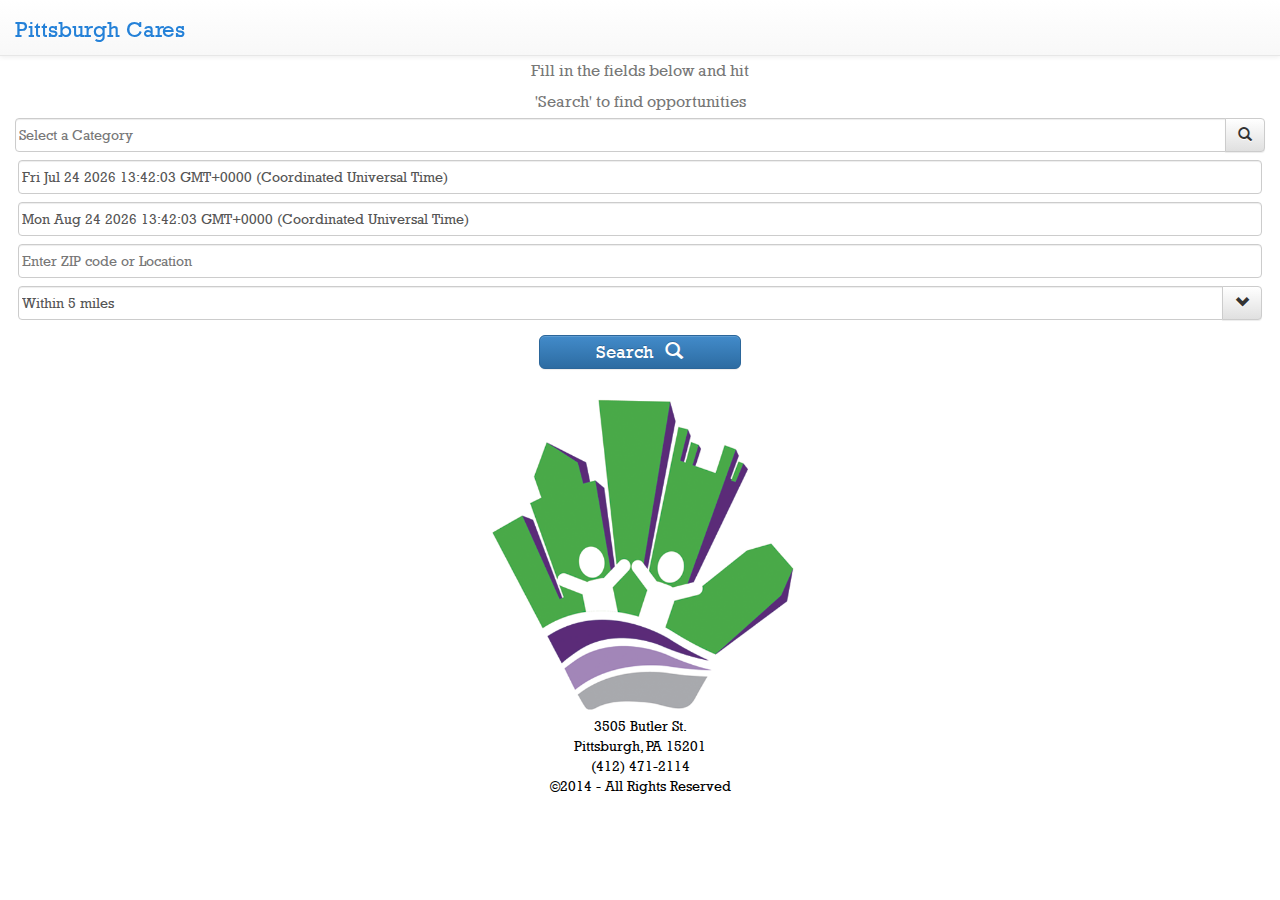
==== commit 1b78cb4a: "Navigation working!" ====
--- a/src/main/webapp/index.html
+++ b/src/main/webapp/index.html
@@ -37,6 +37,17 @@
     </head>
     
     <body ng-app="PGHCaresPhase1">
-        <div ng-view class='fill'></div>
+        <nav class="navbar navbar-default navbar-fixed-top" role="navigation">
+            <div class="container-fluid" ng-controller="mainController">
+                <div class="navbar-header"><h1>
+                  <a class="navbar-brand blue-font" href="#">Pittsburgh Cares</a>
+                </h1></div>
+                <div ng-show='showButton' style='position: absolute; right: 10px; top: 8px'>
+                    <button class='btn btn-lg btn-default' ng-click="onBack()">Back</button>
+                </div>
+            </div>
+            
+        </nav>
+        <div ng-view class='fill' style=''></div>
     </body>
 </html>
--- a/src/main/webapp/css/pghcares.css
+++ b/src/main/webapp/css/pghcares.css
@@ -18,10 +18,28 @@
     color: black;
 }
 
+.jqx-listitem-state-selected .black-font {
+    color: white;
+}
+
+.btn {
+    font-family: Rockwell;
+}
+
+.rockwell {
+    font-family: Rockwell;
+}
+
+a.ng-binding {
+    font-family: Rockwell;
+    color: black;
+}
+
 .red-font {
     font-family: Rockwell;
     color: red;
 }
+
 input {
     width: 100%;
 }
@@ -72,18 +90,14 @@
     -webkit-user-drag: none;
 }
 
-jqx-combobox-input {
-    font-family: Rockwell;
-}
-
 #footer > p {
     margin: 0;
 }
 
 .fill, .fillpad {
     width:100%;
-    height: 95%;
-    min-height: 95%;
+    height: 100%;
+    min-height: 100%;
 }
 
 .fillpad {
@@ -91,7 +105,11 @@
 }
 
 html, body {
-    height:97%
+    height:100%
+}
+
+body { 
+    padding-top: 50px; 
 }
 
 .render-cell > p {
@@ -102,4 +120,15 @@
 .render-cell > h4 {
     margin-top: 10px;
     margin-bottom: 0;
-}+}
+
+#go {
+    padding: 0;
+}
+
+
+a.navbar-brand, a.navbar-default {
+    font-size: 22px;
+    color: #2481d8;
+}
+
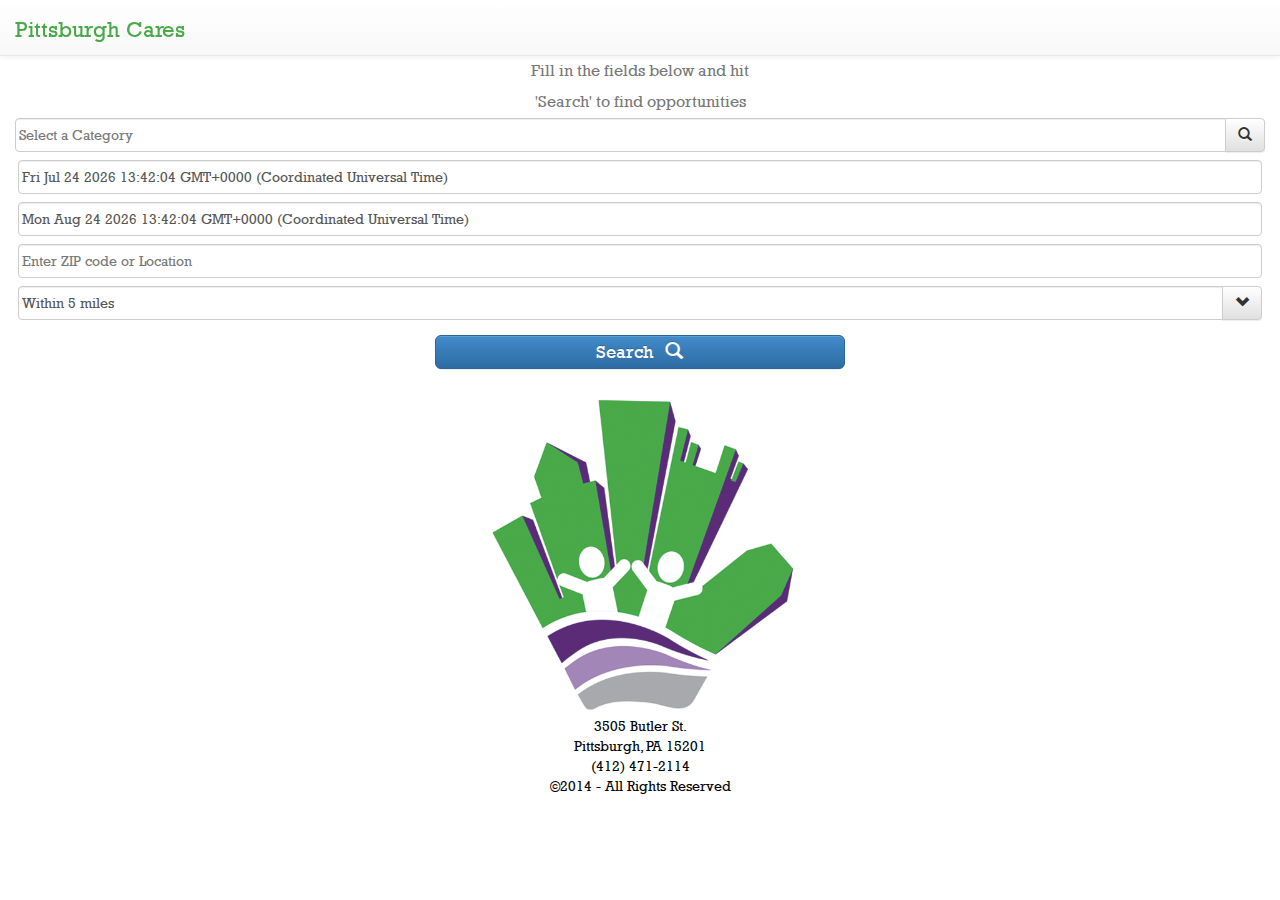
==== commit 4f91bc26: "Phase 1 nearly complete!" ====
--- a/src/main/webapp/index.html
+++ b/src/main/webapp/index.html
@@ -7,26 +7,12 @@
         <meta name="viewport" content="width=device-width, initial-scale=1.0">
         <link href="js/bootstrap/css/bootstrap.css" rel="stylesheet">
         <link href="js/bootstrap/css/bootstrap-theme.css" rel="stylesheet">
-        <link href="js/jqwidgets/styles/jqx.base.css" rel="stylesheet" type="text/css"/>
-        <link href="js/jqwidgets/styles/jqx.bootstrap.css" rel="stylesheet" type="text/css"/>
 
         <script src="js/jquery/jquery-2.1.1.js"></script>
         <script src="js/angular/angular.js"></script>
         <script src="js/angular/angular-route.js"></script>
         <script src="js/bootstrap/js/bootstrap.js"></script>
         <script src="js/moment/moment.js"></script>
-        <script src="js/jqwidgets/jqxcore.js"></script>
-        <script src="js/jqwidgets/jqxdata.js"></script>
-        <script src="js/jqwidgets/jqxbuttons.js"></script>
-        <script src="js/jqwidgets/jqxdatetimeinput.js"></script>
-        <script src="js/jqwidgets/jqxcalendar.js"></script>
-        <script src="js/jqwidgets/jqxscrollbar.js"></script>
-        <script src="js/jqwidgets/jqxlistbox.js"></script>
-        <script src="js/jqwidgets/jqxcombobox.js"></script>
-        <script src="js/jqwidgets/jqxtabs.js"></script>
-        <script src="js/jqwidgets/jqxangular.js"></script>
-        <script src="js/jqwidgets/jqxtooltip.js"></script>
-        <script src="js/jqwidgets/globalization/globalize.js"></script>
 
         <link href="css/pghcares.css" rel="stylesheet">
         <script src="js/module.js" type="text/javascript"></script>
@@ -40,7 +26,7 @@
         <nav class="navbar navbar-default navbar-fixed-top" role="navigation">
             <div class="container-fluid" ng-controller="mainController">
                 <div class="navbar-header"><h1>
-                  <a class="navbar-brand blue-font" href="#">Pittsburgh Cares</a>
+                  <a class="navbar-brand black-font" href="#">Pittsburgh Cares</a>
                 </h1></div>
                 <div ng-show='showButton' style='position: absolute; right: 10px; top: 8px'>
                     <button class='btn btn-lg btn-default' ng-click="onBack()">Back</button>
--- a/src/main/webapp/css/pghcares.css
+++ b/src/main/webapp/css/pghcares.css
@@ -94,6 +94,9 @@
     margin: 0;
 }
 
+.results {
+    word-wrap: break-word;
+}
 .fill, .fillpad {
     width:100%;
     height: 100%;
@@ -127,8 +130,10 @@
 }
 
 
-a.navbar-brand, a.navbar-default {
+a.navbar-brand {
     font-size: 22px;
-    color: #2481d8;
+    font-family: Rockwell;
+    color: #49a848; // dark green
+    //color: #592b78; // dark purple
 }
 
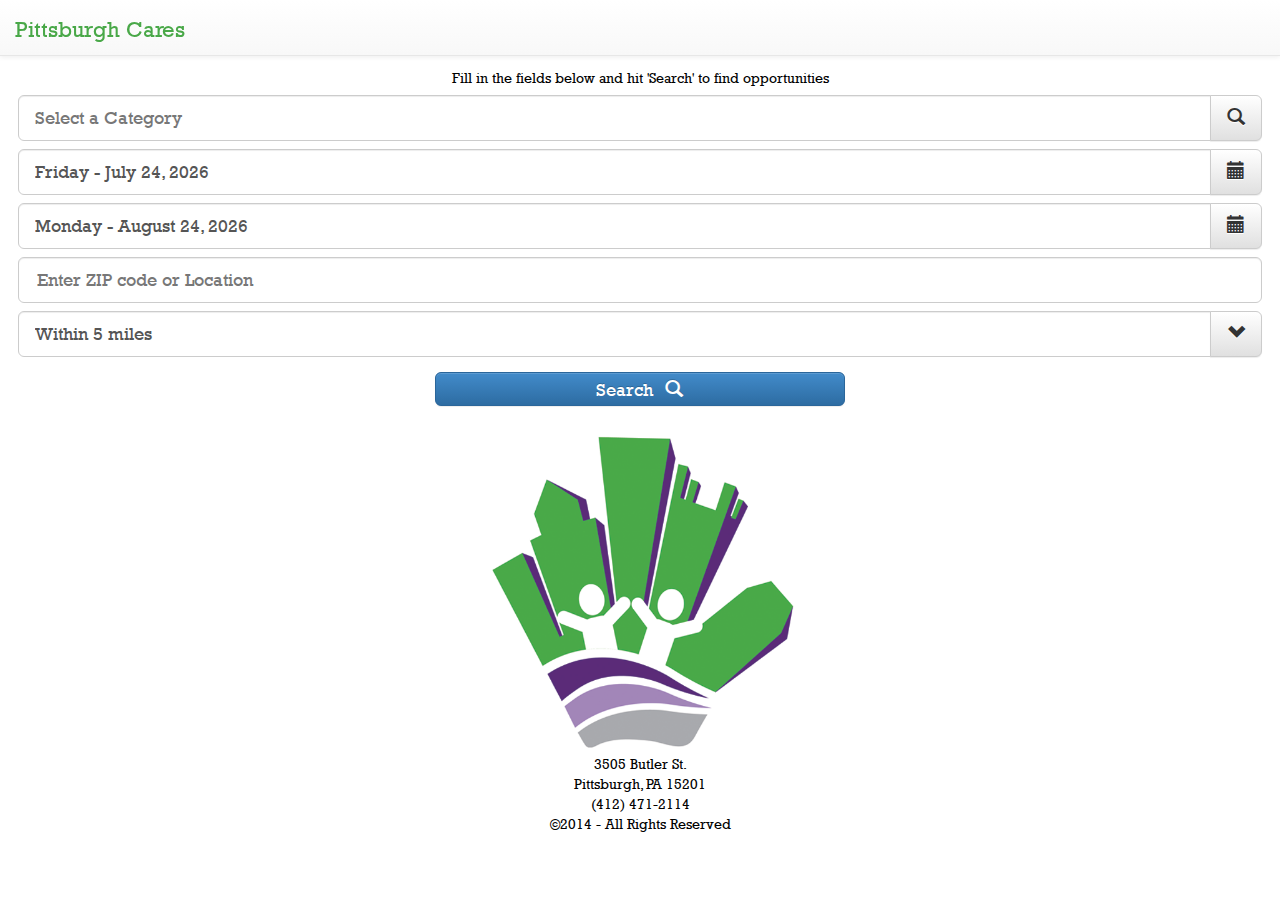
==== commit a3d97b14: "Phase 1 complete (except for a bit of tweaking)" ====
--- a/src/main/webapp/index.html
+++ b/src/main/webapp/index.html
@@ -12,6 +12,7 @@
         <script src="js/angular/angular.js"></script>
         <script src="js/angular/angular-route.js"></script>
         <script src="js/bootstrap/js/bootstrap.js"></script>
+        <script src="js/ui-bootstrap/ui-bootstrap-tpls-0.12.0.js"></script>
         <script src="js/moment/moment.js"></script>
 
         <link href="css/pghcares.css" rel="stylesheet">
--- a/src/main/webapp/css/pghcares.css
+++ b/src/main/webapp/css/pghcares.css
@@ -16,6 +16,16 @@
 .black-font {
     font-family: Rockwell;
     color: black;
+}
+
+.green-font {
+    font-family: Rockwell;
+    color: #49a848;
+}
+
+.purple-font {
+    font-family: Rockwell;
+    color: #592b78;
 }
 
 .jqx-listitem-state-selected .black-font {
@@ -55,13 +65,6 @@
 h1, h2, h3 {
     margin-top: 5px;
     margin-bottom: 5px;
-}
-body {
-    /* background-image: url(pghcareslogo40.png); */
-    background-repeat: no-repeat;
-    background-attachment: fixed;
-    background-position: center bottom;
-    background-size: 70% 50%;
 }
 
 .form-control {
@@ -137,3 +140,8 @@
     //color: #592b78; // dark purple
 }
 
+.scrollable-menu {
+    height: auto;
+    max-height: 200px;
+    overflow-x: hidden;
+}
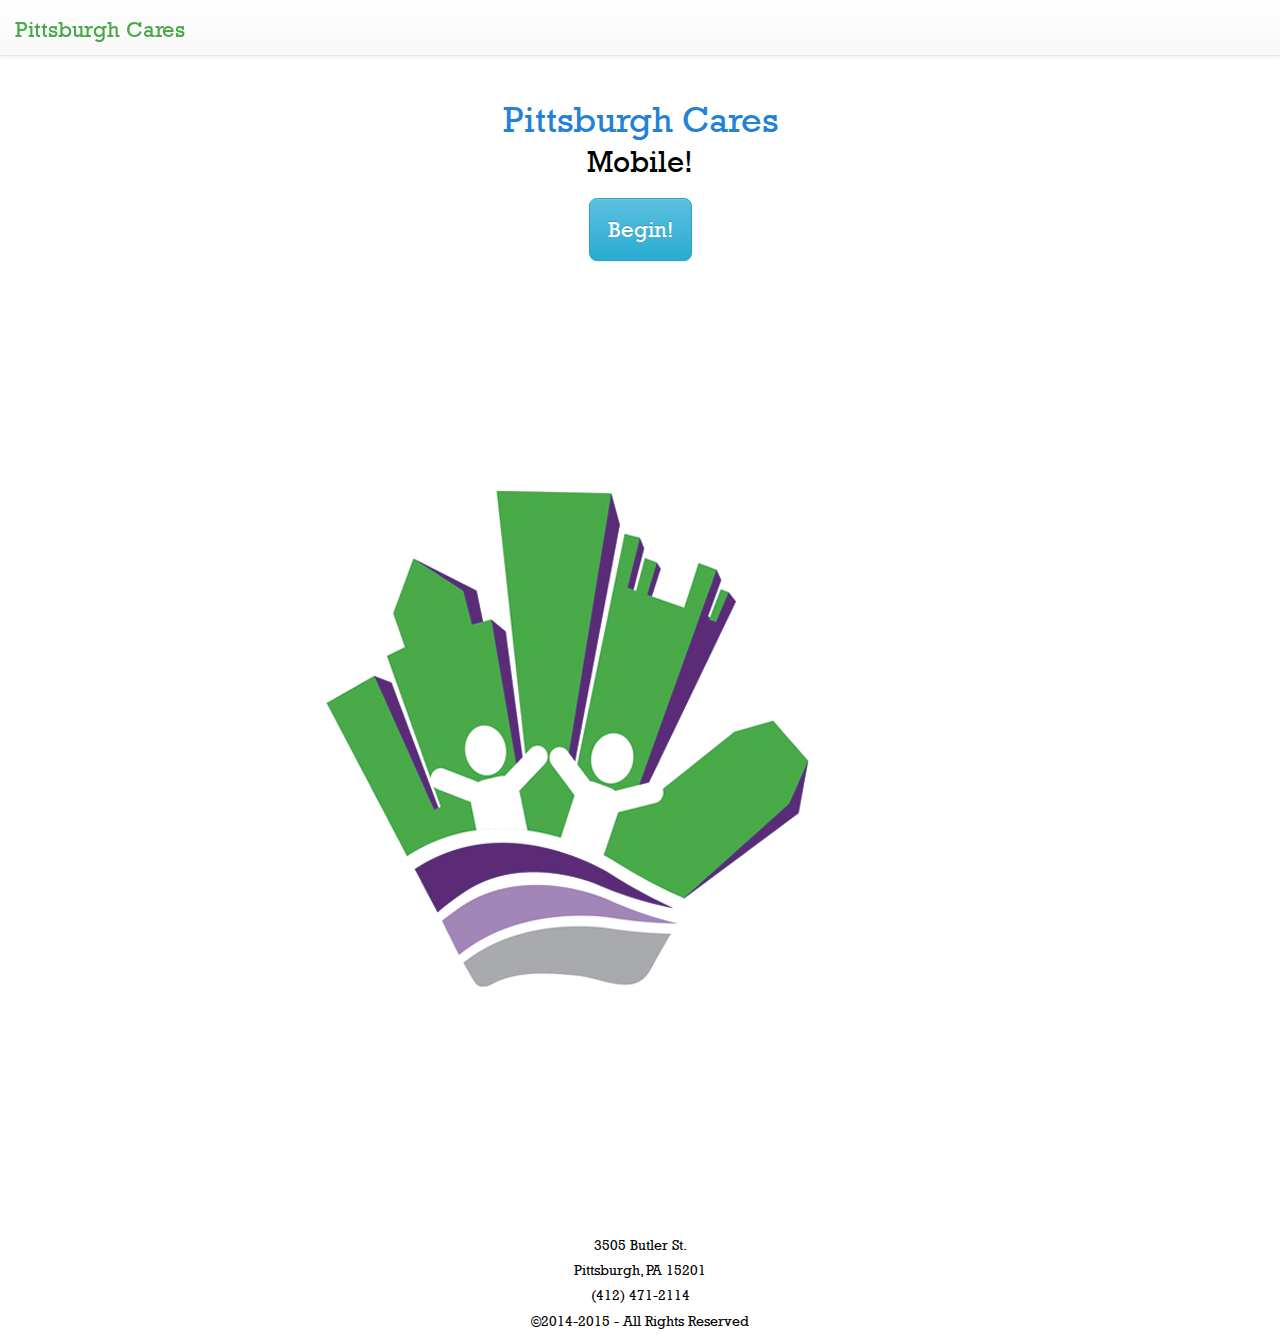
==== commit 137fac31: "New query in place" ====
--- a/src/main/webapp/index.html
+++ b/src/main/webapp/index.html
@@ -7,17 +7,21 @@
         <meta name="viewport" content="width=device-width, initial-scale=1.0">
         <link href="js/bootstrap/css/bootstrap.css" rel="stylesheet">
         <link href="js/bootstrap/css/bootstrap-theme.css" rel="stylesheet">
+        <link href="js/animate/animate.css" rel="stylesheet">
 
         <script src="js/jquery/jquery-2.1.1.js"></script>
         <script src="js/angular/angular.js"></script>
         <script src="js/angular/angular-route.js"></script>
+        <script src="js/ui-bootstrap/ui-bootstrap-tpls-0.12.0.js"></script>
+        <script src="js/angular/angular-route.js"></script>
+
         <script src="js/bootstrap/js/bootstrap.js"></script>
-        <script src="js/ui-bootstrap/ui-bootstrap-tpls-0.12.0.js"></script>
-        <script src="js/moment/moment.js"></script>
 
         <link href="css/pghcares.css" rel="stylesheet">
+        <script src="js/utils.js" type="text/javascript"></script>
+        <script src="js/moment/moment.js" type="text/javascript"></script>
         <script src="js/module.js" type="text/javascript"></script>
-        <script src="js/testdata.js" type="text/javascript"></script>
+        <script src="js/splashController.js" type="text/javascript"></script>
         <script src="js/searchController.js" type="text/javascript"></script>
         <script src="js/listController.js" type="text/javascript"></script>
         <script src="js/detailsController.js" type="text/javascript"></script>
--- a/src/main/webapp/css/pghcares.css
+++ b/src/main/webapp/css/pghcares.css
@@ -145,3 +145,16 @@
     max-height: 200px;
     overflow-x: hidden;
 }
+
+.splash-logo {
+    margin: 0 auto;
+}
+
+.btn-xlarge {
+    padding: 18px 18px;
+    font-size: 22px;
+    line-height: normal;
+    -webkit-border-radius: 8px;
+       -moz-border-radius: 8px;
+            border-radius: 8px;
+}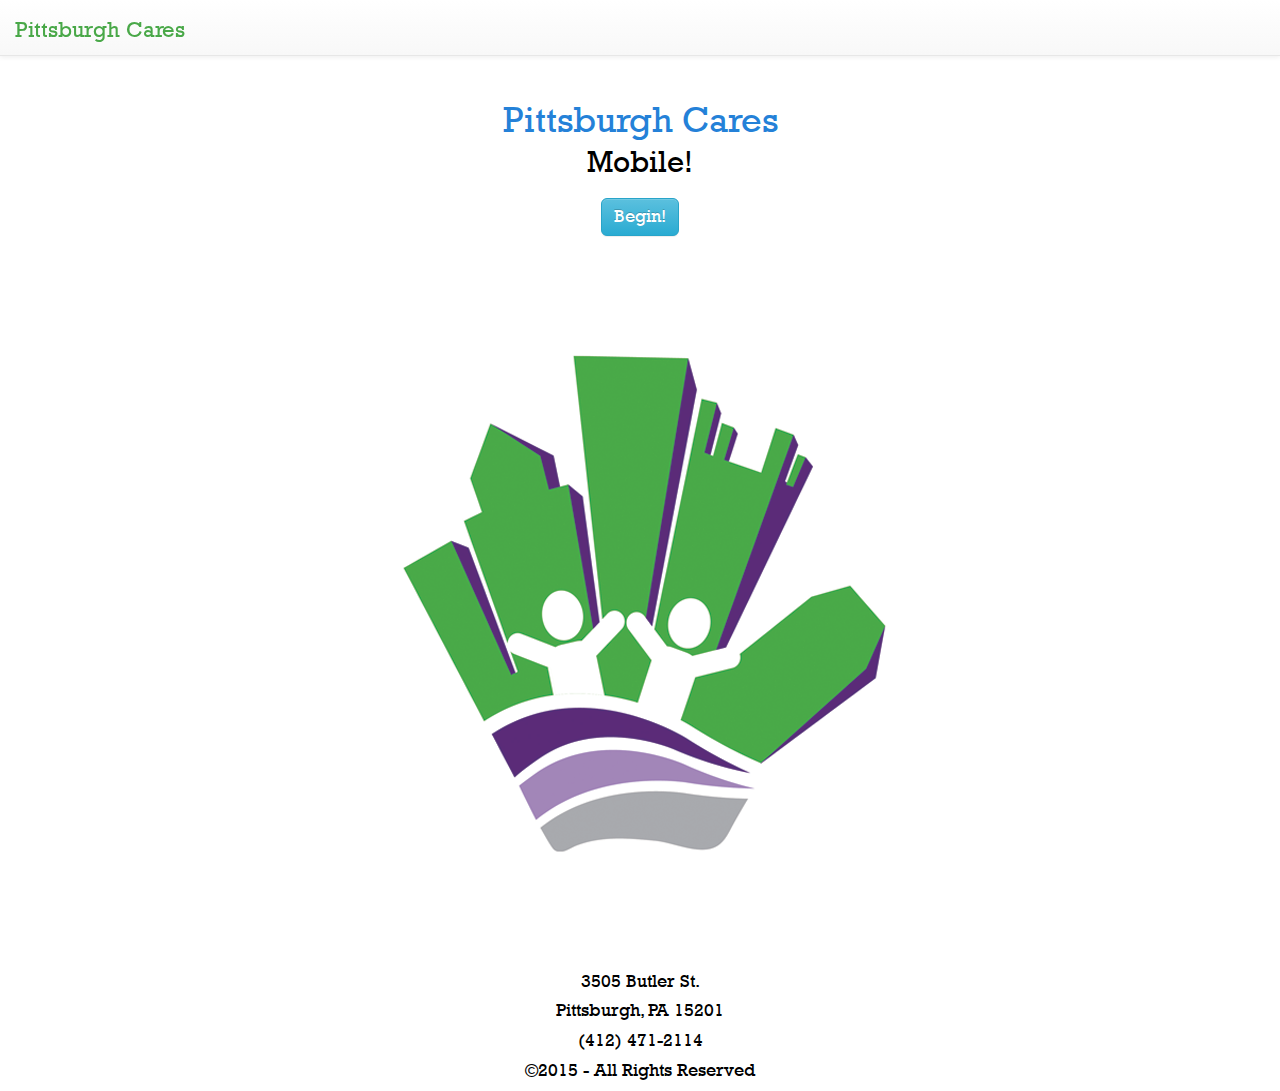
==== commit ae926c2a: "Added spinner functionality" ====
--- a/src/main/webapp/index.html
+++ b/src/main/webapp/index.html
@@ -24,7 +24,7 @@
         <script src="js/splashController.js" type="text/javascript"></script>
         <script src="js/searchController.js" type="text/javascript"></script>
         <script src="js/listController.js" type="text/javascript"></script>
-        <script src="js/detailsController.js" type="text/javascript"></script>
+        <script src="js/detailController.js" type="text/javascript"></script>
     </head>
     
     <body ng-app="PGHCaresPhase1">
@@ -37,8 +37,8 @@
                     <button class='btn btn-lg btn-default' ng-click="onBack()">Back</button>
                 </div>
             </div>
-            
         </nav>
         <div ng-view class='fill' style=''></div>
+        <div id="overlay" data-ng-show="showSpinner"></div>
     </body>
 </html>
--- a/src/main/webapp/css/pghcares.css
+++ b/src/main/webapp/css/pghcares.css
@@ -50,11 +50,21 @@
     color: red;
 }
 
-input {
+label {
+    font-family: Rockwell;
+    
+}
+
+input[type="checkbox"] {
+  width:18px;
+  height:18px;
+  background:white;
+  border-radius:4px;
+  border:2px solid #555;
+}
+
+input[type="text"] {
     width: 100%;
-}
-
-input[type="text"] {
     font-family: Rockwell;
 }
 
@@ -157,4 +167,36 @@
     -webkit-border-radius: 8px;
        -moz-border-radius: 8px;
             border-radius: 8px;
-}+}
+
+.dropdown-menu {
+    font-size: 18px;
+}
+
+::-webkit-input-placeholder {
+    font-family: Rockwell;
+}
+:-moz-placeholder { /* older Firefox*/
+    font-family: Rockwell;
+}
+::-moz-placeholder { /* Firefox 19+ */
+    font-family: Rockwell;
+}
+:-ms-input-placeholder {
+    font-family: Rockwell;
+}
+
+#overlay {
+    position: fixed;
+    overflow: show;
+    margin: auto;
+    top: 0;
+    left: 0;
+    bottom: 0;
+    right: 0;
+    height: 100%;
+    width: 100%;
+    background: transparent url(spinner.gif) center center no-repeat;
+    z-index: 999;
+    background-size: 10%;
+}
